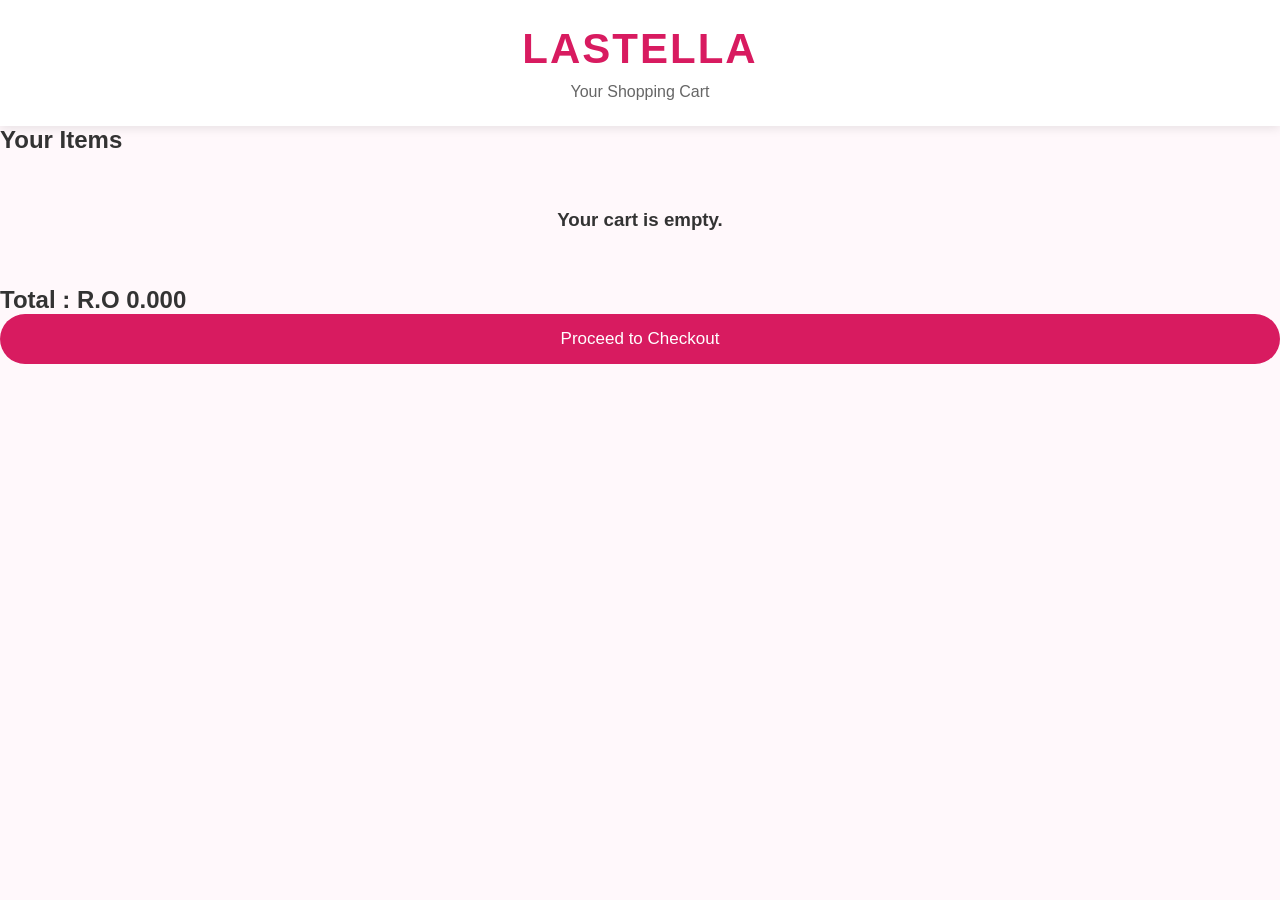
==== cart.html @ b8ebb499 "Added shopping cart and checkout pages" ====
<!DOCTYPE html>
<html lang="en">
<head>

<meta charset="UTF-8">
<meta name="viewport" content="width=device-width, initial-scale=1.0">

<title>Shopping Cart</title>

<link rel="stylesheet" href="style.css">

</head>

<body>

<header>

<h1>LASTELLA</h1>

<p>Your Shopping Cart</p>

</header>

<div class="cart-page">

<h2>Your Items</h2>

<div id="cart-items">

</div>

<h2>

Total :

<span id="cart-total">

R.O 0.000

</span>

</h2>

<a href="checkout.html">

<button class="checkout-btn">

Proceed to Checkout

</button>

</a>
</div>

<script src="script.js"></script>

</body>

</html>
---- style.css ----
/* ==========================================
   LASTELLA CSS
   PART 1
========================================== */

/* RESET */

*{
    margin:0;
    padding:0;
    box-sizing:border-box;
    font-family:Arial, Helvetica, sans-serif;
}

html{
    scroll-behavior:smooth;
}

body{
    background:#fff8fb;
    color:#333;
    overflow-x:hidden;
}

/* HEADER */

header{
    background:#fff;
    text-align:center;
    padding:25px;
    box-shadow:0 2px 10px rgba(0,0,0,.1);
}

header h1{
    color:#d81b60;
    font-size:42px;
    letter-spacing:2px;
}

header p{
    margin-top:10px;
    color:#666;
}

/* NAVIGATION */

nav{
    background:#d81b60;
    display:flex;
    justify-content:center;
    align-items:center;
    gap:25px;
    padding:15px;
    position:sticky;
    top:0;
    z-index:1000;
}

nav a{
    color:white;
    text-decoration:none;
    font-weight:bold;
    transition:.3s;
}

nav a:hover{
    color:#ffe6ef;
}

/* CART ICON */

.cart-icon{
    position:relative;
    cursor:pointer;
    color:white;
    font-size:26px;
}

#cart-count{
    position:absolute;
    top:-8px;
    right:-10px;
    width:20px;
    height:20px;
    border-radius:50%;
    background:red;
    color:white;
    display:flex;
    justify-content:center;
    align-items:center;
    font-size:11px;
    font-weight:bold;
}

/* PAGE TITLE */

.title{
    text-align:center;
    color:#d81b60;
    font-size:45px;
    margin:40px 0;
}

/* PRODUCTS */

.products{
    width:95%;
    margin:auto;
    display:grid;
    grid-template-columns:repeat(auto-fit,minmax(280px,1fr));
    gap:30px;
    padding-bottom:50px;
}

/* CARD */

.card{
    background:white;
    border-radius:15px;
    overflow:hidden;
    box-shadow:0 8px 18px rgba(0,0,0,.12);
    transition:.3s;
}

.card:hover{
    transform:translateY(-8px);
}

.card img{
    width:100%;
    height:320px;
    object-fit:cover;
}

.card h3{
    text-align:center;
    margin-top:18px;
    font-size:22px;
}

.card h4{
    text-align:center;
    color:#d81b60;
    font-size:28px;
    margin:10px 0 20px;
}

/* BUTTON */

.cart-btn{

    width:85%;

    margin:0 auto 20px;

    display:block;

    padding:14px;

    border:none;

    border-radius:35px;

    background:#d81b60;

    color:white;

    font-size:16px;

    font-weight:bold;

    cursor:pointer;

    transition:.3s;

}

.cart-btn:hover{

    background:#b21450;

}

/* CONTACT */

.contact{

    width:90%;

    max-width:700px;

    margin:60px auto;

    text-align:center;

}

.contact h2{

    color:#d81b60;

    margin-bottom:20px;

}

/* FOOTER */

footer{

    background:#d81b60;

    color:white;

    text-align:center;

    padding:20px;

    margin-top:50px;

}
/* ==========================================
   PART 2
   MOBILE RESPONSIVE
========================================== */

@media screen and (max-width:768px){

body{
    overflow-x:hidden;
}

/* Header */

header{
    padding:18px 10px;
}

header h1{
    font-size:30px;
}

header p{
    font-size:14px;
}

/* Navigation */

nav{
    display:flex;
    justify-content:space-between;
    align-items:center;
    padding:12px 15px;
    gap:10px;
    flex-wrap:wrap;
}

nav a{
    font-size:14px;
    padding:6px;
}

.cart-icon{
    font-size:24px;
}

#cart-count{
    width:18px;
    height:18px;
    font-size:10px;
}

/* Title */

.title{
    font-size:30px;
    margin:25px 0;
}

/* Products */

.products{

    width:100%;

    padding:12px;

    display:grid;

    grid-template-columns:repeat(2,1fr);

    gap:12px;

}

/* Card */

.card{

    border-radius:10px;

    box-shadow:0 4px 12px rgba(0,0,0,.08);

}

.card img{

    width:100%;

    aspect-ratio:1/1;

    height:auto;

    object-fit:cover;

}

.card h3{

    font-size:15px;

    margin:10px 6px 5px;

}

.card h4{

    font-size:18px;

    margin-bottom:10px;

}

/* Button */

.cart-btn{

    width:90%;

    padding:10px;

    font-size:14px;

    margin-bottom:15px;

}

/* Contact */

.contact{

    width:92%;

    padding:20px;

}

}

/* Small Phones */

@media screen and (max-width:480px){

.products{

    grid-template-columns:repeat(2,1fr);

    gap:10px;

}

.card h3{

    font-size:14px;

}

.card h4{

    font-size:16px;

}

.cart-btn{

    font-size:13px;

    padding:9px;

}

}

/* Tablets */

@media screen and (min-width:769px) and (max-width:1024px){

.products{

    grid-template-columns:repeat(3,1fr);

    gap:20px;

}

}
/* ===========================
   Checkout Products
=========================== */

.checkout-product{

display:flex;

align-items:center;

gap:15px;

margin-bottom:20px;

}

.checkout-image{

width:80px;

height:80px;

border-radius:10px;

object-fit:cover;

border:1px solid #ddd;

}

.summary-row{

display:flex;

justify-content:space-between;

margin:15px 0;

font-size:16px;

}

.total{

font-size:20px;

font-weight:bold;

color:#d4af37;

}

.bank-details{

background:#fff8e8;

padding:15px;

border-radius:10px;

margin:20px 0;

border:1px solid #f0d68a;

}
/* ======================================
   CHECKOUT PAGE
====================================== */

.checkout-page{
    max-width:1200px;
    margin:40px auto;
    display:grid;
    grid-template-columns:2fr 1fr;
    gap:30px;
    padding:20px;
}

.billing-box,
.summary-box{
    background:#fff;
    border-radius:15px;
    padding:30px;
    box-shadow:0 5px 20px rgba(0,0,0,.08);
}

.billing-box h2,
.summary-box h2{
    margin-bottom:25px;
}

.billing-box input,
.billing-box select,
.billing-box textarea{
    width:100%;
    padding:14px;
    margin-bottom:15px;
    border:1px solid #ddd;
    border-radius:10px;
    font-size:15px;
    outline:none;
    transition:.3s;
}

.billing-box input:focus,
.billing-box select:focus,
.billing-box textarea:focus{
    border-color:#d4af37;
    box-shadow:0 0 8px rgba(212,175,55,.3);
}

.billing-box textarea{
    height:100px;
    resize:none;
}

.checkout-btn{
    width:100%;
    background:#d4af37;
    color:#fff;
    border:none;
    padding:16px;
    border-radius:10px;
    font-size:18px;
    cursor:pointer;
    transition:.3s;
}

.checkout-btn:hover{
    background:#b99220;
}

.checkout-product{
    display:flex;
    gap:15px;
    align-items:center;
    margin-bottom:20px;
}

.checkout-image{
    width:80px;
    height:80px;
    object-fit:cover;
    border-radius:10px;
    border:1px solid #ddd;
}

.summary-row{
    display:flex;
    justify-content:space-between;
    margin:15px 0;
}

.total{
    font-size:20px;
    color:#d4af37;
    font-weight:bold;
}
@media(max-width:768px){

.checkout-page{

grid-template-columns:1fr;

}

.billing-box,
.summary-box{

padding:20px;

}

.checkout-product{

flex-direction:column;

text-align:center;

}

.checkout-image{

width:120px;
height:120px;

}

.checkout-btn{

position:fixed;
left:15px;
right:15px;
bottom:15px;
z-index:999;

}

body{

padding-bottom:90px;

}
.qty-box{

display:flex;

align-items:center;

gap:10px;

}

.qty-box button{

width:35px;

height:35px;

border:none;

background:#f8d7da;

border-radius:8px;

cursor:pointer;

font-size:20px;

font-weight:bold;

transition:.3s;

}

.qty-box button:hover{

background:#d4af37;

color:white;

}

.remove-btn{

margin-left:20px;

width:40px;

height:40px;

border:none;

background:#ff4d4d;

color:white;

border-radius:50%;

cursor:pointer;

font-size:18px;

transition:.3s;

}

.remove-btn:hover{

background:#d60000;

transform:scale(1.1);

}
}
.payment-option{

display:block;

margin:15px 0;

font-size:16px;

cursor:pointer;

}

.payment-option input{

margin-right:8px;

}

.bank-details{

background:#fff8e5;

padding:20px;

border-radius:10px;

margin-top:20px;

border:1px solid #d4af37;

}

.bank-details h4{

color:#d4af37;

margin-bottom:10px;

}

.bank-details p{

margin:8px 0;

}
/* ==========================================
   PART 3
   SHOPPING CART SIDEBAR
========================================== */

/* Cart Sidebar */

#cart-sidebar{
    position:fixed;
    top:0;
    right:-420px;
    width:400px;
    max-width:100%;
    height:100vh;
    background:#fff;
    box-shadow:-5px 0 25px rgba(0,0,0,.20);
    transition:0.35s ease;
    z-index:99999;
    display:flex;
    flex-direction:column;
}

#cart-sidebar.open{
    right:0;
}

/* Header */

.cart-header{
    display:flex;
    justify-content:space-between;
    align-items:center;
    padding:20px;
    border-bottom:1px solid #eee;
}

.cart-header h2{
    font-size:34px;
    color:#222;
}

.close-cart{
    font-size:32px;
    cursor:pointer;
    font-weight:bold;
}

/* Products */

#cart-items{
    flex:1;
    overflow-y:auto;
    padding:15px;
}

/* Single Product */

.cart-product{
    display:flex;
    align-items:center;
    gap:12px;
    padding:12px 0;
    border-bottom:1px solid #eee;
}

.cart-product img{
    width:80px;
    height:80px;
    object-fit:cover;
    border-radius:10px;
}

.cart-info{
    flex:1;
}

.cart-info h4{
    font-size:17px;
    margin-bottom:6px;
}

.cart-info p{
    color:#d81b60;
    font-weight:bold;
    margin-bottom:8px;
}

/* Quantity */

.qty{
    display:flex;
    align-items:center;
    gap:10px;
}

.qty button{
    width:32px;
    height:32px;
    border:none;
    background:#f3f3f3;
    cursor:pointer;
    border-radius:5px;
    font-size:18px;
}

.qty button:hover{
    background:#d81b60;
    color:#fff;
}

.qty span{
    font-weight:bold;
    min-width:20px;
    text-align:center;
}

/* Remove */

.remove{
    color:red;
    font-size:22px;
    cursor:pointer;
}

/* Footer */

.cart-footer{
    padding:20px;
    border-top:1px solid #eee;
    background:#fff;
}

.cart-footer h3{
    display:flex;
    justify-content:space-between;
    margin-bottom:20px;
    font-size:26px;
}

/* Buttons */

.checkout-btn,
.whatsapp-cart{

    width:100%;
    padding:15px;
    border:none;
    border-radius:35px;
    font-size:17px;
    cursor:pointer;
    transition:.3s;
}

.checkout-btn{
    background:#d81b60;
    color:#fff;
    margin-bottom:12px;
}

.checkout-btn:hover{
    background:#b3134d;
}

.whatsapp-cart{
    background:#25D366;
    color:#fff;
}

.whatsapp-cart:hover{
    background:#1ea952;
}

/* Scrollbar */

#cart-items::-webkit-scrollbar{
    width:6px;
}

#cart-items::-webkit-scrollbar-thumb{
    background:#d81b60;
    border-radius:10px;
}

/* Mobile */

@media screen and (max-width:768px){

#cart-sidebar{
    width:100%;
}

.cart-header h2{
    font-size:26px;
}

.cart-product img{
    width:70px;
    height:70px;
}

.cart-footer h3{
    font-size:22px;
}

.checkout-btn,
.whatsapp-cart{
    font-size:15px;
    padding:13px;
}

}
/* Popup */

.popup{

display:none;

position:fixed;

top:0;

left:0;

width:100%;

height:100%;

background:rgba(0,0,0,.5);

justify-content:center;

align-items:center;

z-index:9999;

}

.popup-box{

background:white;

padding:30px;

border-radius:15px;

width:400px;

max-width:90%;

text-align:center;

}

.popup-buttons{

display:flex;

justify-content:space-between;

margin-top:20px;

}

.cancel-btn{

background:#ccc;

border:none;

padding:12px 25px;

border-radius:8px;

cursor:pointer;

}

.confirm-btn{

background:#d4af37;

color:white;

border:none;

padding:12px 25px;

border-radius:8px;

cursor:pointer;

}
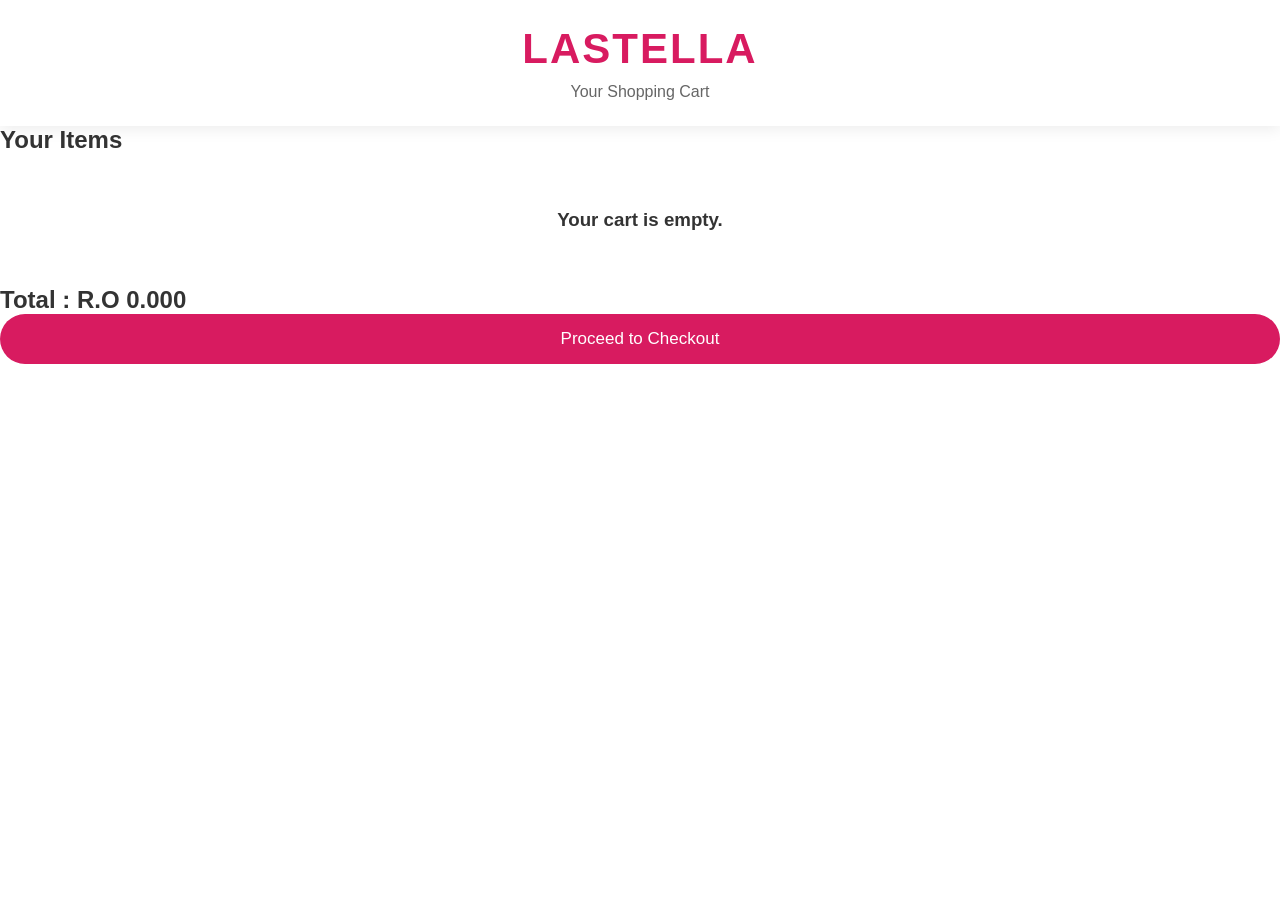
==== commit 9e228b80: "Add files via upload" ====
--- a/cart.html
+++ b/cart.html
@@ -1,59 +1,59 @@
-<!DOCTYPE html>
-<html lang="en">
-<head>
-
-<meta charset="UTF-8">
-<meta name="viewport" content="width=device-width, initial-scale=1.0">
-
-<title>Shopping Cart</title>
-
-<link rel="stylesheet" href="style.css">
-
-</head>
-
-<body>
-
-<header>
-
-<h1>LASTELLA</h1>
-
-<p>Your Shopping Cart</p>
-
-</header>
-
-<div class="cart-page">
-
-<h2>Your Items</h2>
-
-<div id="cart-items">
-
-</div>
-
-<h2>
-
-Total :
-
-<span id="cart-total">
-
-R.O 0.000
-
-</span>
-
-</h2>
-
-<a href="checkout.html">
-
-<button class="checkout-btn">
-
-Proceed to Checkout
-
-</button>
-
-</a>
-</div>
-
-<script src="script.js"></script>
-
-</body>
-
+<!DOCTYPE html>
+<html lang="en">
+<head>
+
+<meta charset="UTF-8">
+<meta name="viewport" content="width=device-width, initial-scale=1.0">
+
+<title>Shopping Cart</title>
+
+<link rel="stylesheet" href="style.css">
+
+</head>
+
+<body>
+
+<header>
+
+<h1>LASTELLA</h1>
+
+<p>Your Shopping Cart</p>
+
+</header>
+
+<div class="cart-page">
+
+<h2>Your Items</h2>
+
+<div id="cart-items">
+
+</div>
+
+<h2>
+
+Total :
+
+<span id="cart-total">
+
+R.O 0.000
+
+</span>
+
+</h2>
+
+<a href="checkout.html">
+
+<button class="checkout-btn">
+
+Proceed to Checkout
+
+</button>
+
+</a>
+</div>
+
+<script src="script.js"></script>
+
+</body>
+
 </html>
--- a/style.css
+++ b/style.css
@@ -1,1017 +1,1911 @@
-/* ==========================================
-   LASTELLA CSS
-   PART 1
-========================================== */
-
-/* RESET */
-
-*{
-    margin:0;
-    padding:0;
-    box-sizing:border-box;
-    font-family:Arial, Helvetica, sans-serif;
-}
-
-html{
-    scroll-behavior:smooth;
-}
-
-body{
-    background:#fff8fb;
-    color:#333;
-    overflow-x:hidden;
-}
-
-/* HEADER */
-
-header{
-    background:#fff;
-    text-align:center;
-    padding:25px;
-    box-shadow:0 2px 10px rgba(0,0,0,.1);
-}
-
-header h1{
-    color:#d81b60;
-    font-size:42px;
-    letter-spacing:2px;
-}
-
-header p{
-    margin-top:10px;
-    color:#666;
-}
-
-/* NAVIGATION */
-
-nav{
-    background:#d81b60;
-    display:flex;
-    justify-content:center;
-    align-items:center;
-    gap:25px;
-    padding:15px;
-    position:sticky;
-    top:0;
-    z-index:1000;
-}
-
-nav a{
-    color:white;
-    text-decoration:none;
-    font-weight:bold;
-    transition:.3s;
-}
-
-nav a:hover{
-    color:#ffe6ef;
-}
-
-/* CART ICON */
-
-.cart-icon{
-    position:relative;
-    cursor:pointer;
-    color:white;
-    font-size:26px;
-}
-
-#cart-count{
-    position:absolute;
-    top:-8px;
-    right:-10px;
-    width:20px;
-    height:20px;
-    border-radius:50%;
-    background:red;
-    color:white;
-    display:flex;
-    justify-content:center;
-    align-items:center;
-    font-size:11px;
-    font-weight:bold;
-}
-
-/* PAGE TITLE */
-
-.title{
-    text-align:center;
-    color:#d81b60;
-    font-size:45px;
-    margin:40px 0;
-}
-
-/* PRODUCTS */
-
-.products{
-    width:95%;
-    margin:auto;
-    display:grid;
-    grid-template-columns:repeat(auto-fit,minmax(280px,1fr));
-    gap:30px;
-    padding-bottom:50px;
-}
-
-/* CARD */
-
-.card{
-    background:white;
-    border-radius:15px;
-    overflow:hidden;
-    box-shadow:0 8px 18px rgba(0,0,0,.12);
-    transition:.3s;
-}
-
-.card:hover{
-    transform:translateY(-8px);
-}
-
-.card img{
-    width:100%;
-    height:320px;
-    object-fit:cover;
-}
-
-.card h3{
-    text-align:center;
-    margin-top:18px;
-    font-size:22px;
-}
-
-.card h4{
-    text-align:center;
-    color:#d81b60;
-    font-size:28px;
-    margin:10px 0 20px;
-}
-
-/* BUTTON */
-
-.cart-btn{
-
-    width:85%;
-
-    margin:0 auto 20px;
-
-    display:block;
-
-    padding:14px;
-
-    border:none;
-
-    border-radius:35px;
-
-    background:#d81b60;
-
-    color:white;
-
-    font-size:16px;
-
-    font-weight:bold;
-
-    cursor:pointer;
-
-    transition:.3s;
-
-}
-
-.cart-btn:hover{
-
-    background:#b21450;
-
-}
-
-/* CONTACT */
-
-.contact{
-
-    width:90%;
-
-    max-width:700px;
-
-    margin:60px auto;
-
-    text-align:center;
-
-}
-
-.contact h2{
-
-    color:#d81b60;
-
-    margin-bottom:20px;
-
-}
-
-/* FOOTER */
-
-footer{
-
-    background:#d81b60;
-
-    color:white;
-
-    text-align:center;
-
-    padding:20px;
-
-    margin-top:50px;
-
-}
-/* ==========================================
-   PART 2
-   MOBILE RESPONSIVE
-========================================== */
-
-@media screen and (max-width:768px){
-
-body{
-    overflow-x:hidden;
-}
-
-/* Header */
-
-header{
-    padding:18px 10px;
-}
-
-header h1{
-    font-size:30px;
-}
-
-header p{
-    font-size:14px;
-}
-
-/* Navigation */
-
-nav{
-    display:flex;
-    justify-content:space-between;
-    align-items:center;
-    padding:12px 15px;
-    gap:10px;
-    flex-wrap:wrap;
-}
-
-nav a{
-    font-size:14px;
-    padding:6px;
-}
-
-.cart-icon{
-    font-size:24px;
-}
-
-#cart-count{
-    width:18px;
-    height:18px;
-    font-size:10px;
-}
-
-/* Title */
-
-.title{
-    font-size:30px;
-    margin:25px 0;
-}
-
-/* Products */
-
-.products{
-
-    width:100%;
-
-    padding:12px;
-
-    display:grid;
-
-    grid-template-columns:repeat(2,1fr);
-
-    gap:12px;
-
-}
-
-/* Card */
-
-.card{
-
-    border-radius:10px;
-
-    box-shadow:0 4px 12px rgba(0,0,0,.08);
-
-}
-
-.card img{
-
-    width:100%;
-
-    aspect-ratio:1/1;
-
-    height:auto;
-
-    object-fit:cover;
-
-}
-
-.card h3{
-
-    font-size:15px;
-
-    margin:10px 6px 5px;
-
-}
-
-.card h4{
-
-    font-size:18px;
-
-    margin-bottom:10px;
-
-}
-
-/* Button */
-
-.cart-btn{
-
-    width:90%;
-
-    padding:10px;
-
-    font-size:14px;
-
-    margin-bottom:15px;
-
-}
-
-/* Contact */
-
-.contact{
-
-    width:92%;
-
-    padding:20px;
-
-}
-
-}
-
-/* Small Phones */
-
-@media screen and (max-width:480px){
-
-.products{
-
-    grid-template-columns:repeat(2,1fr);
-
-    gap:10px;
-
-}
-
-.card h3{
-
-    font-size:14px;
-
-}
-
-.card h4{
-
-    font-size:16px;
-
-}
-
-.cart-btn{
-
-    font-size:13px;
-
-    padding:9px;
-
-}
-
-}
-
-/* Tablets */
-
-@media screen and (min-width:769px) and (max-width:1024px){
-
-.products{
-
-    grid-template-columns:repeat(3,1fr);
-
-    gap:20px;
-
-}
-
-}
-/* ===========================
-   Checkout Products
-=========================== */
-
-.checkout-product{
-
-display:flex;
-
-align-items:center;
-
-gap:15px;
-
-margin-bottom:20px;
-
-}
-
-.checkout-image{
-
-width:80px;
-
-height:80px;
-
-border-radius:10px;
-
-object-fit:cover;
-
-border:1px solid #ddd;
-
-}
-
-.summary-row{
-
-display:flex;
-
-justify-content:space-between;
-
-margin:15px 0;
-
-font-size:16px;
-
-}
-
-.total{
-
-font-size:20px;
-
-font-weight:bold;
-
-color:#d4af37;
-
-}
-
-.bank-details{
-
-background:#fff8e8;
-
-padding:15px;
-
-border-radius:10px;
-
-margin:20px 0;
-
-border:1px solid #f0d68a;
-
-}
-/* ======================================
-   CHECKOUT PAGE
-====================================== */
-
-.checkout-page{
-    max-width:1200px;
-    margin:40px auto;
-    display:grid;
-    grid-template-columns:2fr 1fr;
-    gap:30px;
-    padding:20px;
-}
-
-.billing-box,
-.summary-box{
-    background:#fff;
-    border-radius:15px;
-    padding:30px;
-    box-shadow:0 5px 20px rgba(0,0,0,.08);
-}
-
-.billing-box h2,
-.summary-box h2{
-    margin-bottom:25px;
-}
-
-.billing-box input,
-.billing-box select,
-.billing-box textarea{
-    width:100%;
-    padding:14px;
-    margin-bottom:15px;
-    border:1px solid #ddd;
-    border-radius:10px;
-    font-size:15px;
-    outline:none;
-    transition:.3s;
-}
-
-.billing-box input:focus,
-.billing-box select:focus,
-.billing-box textarea:focus{
-    border-color:#d4af37;
-    box-shadow:0 0 8px rgba(212,175,55,.3);
-}
-
-.billing-box textarea{
-    height:100px;
-    resize:none;
-}
-
-.checkout-btn{
-    width:100%;
-    background:#d4af37;
-    color:#fff;
-    border:none;
-    padding:16px;
-    border-radius:10px;
-    font-size:18px;
-    cursor:pointer;
-    transition:.3s;
-}
-
-.checkout-btn:hover{
-    background:#b99220;
-}
-
-.checkout-product{
-    display:flex;
-    gap:15px;
-    align-items:center;
-    margin-bottom:20px;
-}
-
-.checkout-image{
-    width:80px;
-    height:80px;
-    object-fit:cover;
-    border-radius:10px;
-    border:1px solid #ddd;
-}
-
-.summary-row{
-    display:flex;
-    justify-content:space-between;
-    margin:15px 0;
-}
-
-.total{
-    font-size:20px;
-    color:#d4af37;
-    font-weight:bold;
-}
-@media(max-width:768px){
-
-.checkout-page{
-
-grid-template-columns:1fr;
-
-}
-
-.billing-box,
-.summary-box{
-
-padding:20px;
-
-}
-
-.checkout-product{
-
-flex-direction:column;
-
-text-align:center;
-
-}
-
-.checkout-image{
-
-width:120px;
-height:120px;
-
-}
-
-.checkout-btn{
-
-position:fixed;
-left:15px;
-right:15px;
-bottom:15px;
-z-index:999;
-
-}
-
-body{
-
-padding-bottom:90px;
-
-}
-.qty-box{
-
-display:flex;
-
-align-items:center;
-
-gap:10px;
-
-}
-
-.qty-box button{
-
-width:35px;
-
-height:35px;
-
-border:none;
-
-background:#f8d7da;
-
-border-radius:8px;
-
-cursor:pointer;
-
-font-size:20px;
-
-font-weight:bold;
-
-transition:.3s;
-
-}
-
-.qty-box button:hover{
-
-background:#d4af37;
-
-color:white;
-
-}
-
-.remove-btn{
-
-margin-left:20px;
-
-width:40px;
-
-height:40px;
-
-border:none;
-
-background:#ff4d4d;
-
-color:white;
-
-border-radius:50%;
-
-cursor:pointer;
-
-font-size:18px;
-
-transition:.3s;
-
-}
-
-.remove-btn:hover{
-
-background:#d60000;
-
-transform:scale(1.1);
-
-}
-}
-.payment-option{
-
-display:block;
-
-margin:15px 0;
-
-font-size:16px;
-
-cursor:pointer;
-
-}
-
-.payment-option input{
-
-margin-right:8px;
-
-}
-
-.bank-details{
-
-background:#fff8e5;
-
-padding:20px;
-
-border-radius:10px;
-
-margin-top:20px;
-
-border:1px solid #d4af37;
-
-}
-
-.bank-details h4{
-
-color:#d4af37;
-
-margin-bottom:10px;
-
-}
-
-.bank-details p{
-
-margin:8px 0;
-
-}
-/* ==========================================
-   PART 3
-   SHOPPING CART SIDEBAR
-========================================== */
-
-/* Cart Sidebar */
-
-#cart-sidebar{
-    position:fixed;
-    top:0;
-    right:-420px;
-    width:400px;
-    max-width:100%;
-    height:100vh;
-    background:#fff;
-    box-shadow:-5px 0 25px rgba(0,0,0,.20);
-    transition:0.35s ease;
-    z-index:99999;
-    display:flex;
-    flex-direction:column;
-}
-
-#cart-sidebar.open{
-    right:0;
-}
-
-/* Header */
-
-.cart-header{
-    display:flex;
-    justify-content:space-between;
-    align-items:center;
-    padding:20px;
-    border-bottom:1px solid #eee;
-}
-
-.cart-header h2{
-    font-size:34px;
-    color:#222;
-}
-
-.close-cart{
-    font-size:32px;
-    cursor:pointer;
-    font-weight:bold;
-}
-
-/* Products */
-
-#cart-items{
-    flex:1;
-    overflow-y:auto;
-    padding:15px;
-}
-
-/* Single Product */
-
-.cart-product{
-    display:flex;
-    align-items:center;
-    gap:12px;
-    padding:12px 0;
-    border-bottom:1px solid #eee;
-}
-
-.cart-product img{
-    width:80px;
-    height:80px;
-    object-fit:cover;
-    border-radius:10px;
-}
-
-.cart-info{
-    flex:1;
-}
-
-.cart-info h4{
-    font-size:17px;
-    margin-bottom:6px;
-}
-
-.cart-info p{
-    color:#d81b60;
-    font-weight:bold;
-    margin-bottom:8px;
-}
-
-/* Quantity */
-
-.qty{
-    display:flex;
-    align-items:center;
-    gap:10px;
-}
-
-.qty button{
-    width:32px;
-    height:32px;
-    border:none;
-    background:#f3f3f3;
-    cursor:pointer;
-    border-radius:5px;
-    font-size:18px;
-}
-
-.qty button:hover{
-    background:#d81b60;
-    color:#fff;
-}
-
-.qty span{
-    font-weight:bold;
-    min-width:20px;
-    text-align:center;
-}
-
-/* Remove */
-
-.remove{
-    color:red;
-    font-size:22px;
-    cursor:pointer;
-}
-
-/* Footer */
-
-.cart-footer{
-    padding:20px;
-    border-top:1px solid #eee;
-    background:#fff;
-}
-
-.cart-footer h3{
-    display:flex;
-    justify-content:space-between;
-    margin-bottom:20px;
-    font-size:26px;
-}
-
-/* Buttons */
-
-.checkout-btn,
-.whatsapp-cart{
-
-    width:100%;
-    padding:15px;
-    border:none;
-    border-radius:35px;
-    font-size:17px;
-    cursor:pointer;
-    transition:.3s;
-}
-
-.checkout-btn{
-    background:#d81b60;
-    color:#fff;
-    margin-bottom:12px;
-}
-
-.checkout-btn:hover{
-    background:#b3134d;
-}
-
-.whatsapp-cart{
-    background:#25D366;
-    color:#fff;
-}
-
-.whatsapp-cart:hover{
-    background:#1ea952;
-}
-
-/* Scrollbar */
-
-#cart-items::-webkit-scrollbar{
-    width:6px;
-}
-
-#cart-items::-webkit-scrollbar-thumb{
-    background:#d81b60;
-    border-radius:10px;
-}
-
-/* Mobile */
-
-@media screen and (max-width:768px){
-
-#cart-sidebar{
-    width:100%;
-}
-
-.cart-header h2{
-    font-size:26px;
-}
-
-.cart-product img{
-    width:70px;
-    height:70px;
-}
-
-.cart-footer h3{
-    font-size:22px;
-}
-
-.checkout-btn,
-.whatsapp-cart{
-    font-size:15px;
-    padding:13px;
-}
-
-}
-/* Popup */
-
-.popup{
-
-display:none;
-
-position:fixed;
-
-top:0;
-
-left:0;
-
-width:100%;
-
-height:100%;
-
-background:rgba(0,0,0,.5);
-
-justify-content:center;
-
-align-items:center;
-
-z-index:9999;
-
-}
-
-.popup-box{
-
-background:white;
-
-padding:30px;
-
-border-radius:15px;
-
-width:400px;
-
-max-width:90%;
-
-text-align:center;
-
-}
-
-.popup-buttons{
-
-display:flex;
-
-justify-content:space-between;
-
-margin-top:20px;
-
-}
-
-.cancel-btn{
-
-background:#ccc;
-
-border:none;
-
-padding:12px 25px;
-
-border-radius:8px;
-
-cursor:pointer;
-
-}
-
-.confirm-btn{
-
-background:#d4af37;
-
-color:white;
-
-border:none;
-
-padding:12px 25px;
-
-border-radius:8px;
-
-cursor:pointer;
-
+/* ==========================================
+   LASTELLA CSS
+   PART 1
+========================================== */
+
+/* RESET */
+
+*{
+    margin:0;
+    padding:0;
+    box-sizing:border-box;
+    font-family:Arial, Helvetica, sans-serif;
+}
+
+html{
+    scroll-behavior:smooth;
+}
+
+body{
+    background:#fff8fb;
+    color:#333;
+    overflow-x:hidden;
+}
+
+/* HEADER */
+
+header{
+    background:#fff;
+    text-align:center;
+    padding:25px;
+    box-shadow:0 2px 10px rgba(0,0,0,.1);
+}
+
+header h1{
+    color:#d81b60;
+    font-size:42px;
+    letter-spacing:2px;
+}
+
+header p{
+    margin-top:10px;
+    color:#666;
+}
+
+/* NAVIGATION */
+
+nav{
+    background:#d81b60;
+    display:flex;
+    justify-content:center;
+    align-items:center;
+    gap:25px;
+    padding:15px;
+    position:sticky;
+    top:0;
+    z-index:1000;
+}
+
+nav a{
+    color:white;
+    text-decoration:none;
+    font-weight:bold;
+    transition:.3s;
+}
+
+nav a:hover{
+    color:#ffe6ef;
+}
+
+/* CART ICON */
+
+.cart-icon{
+    position:relative;
+    cursor:pointer;
+    color:white;
+    font-size:26px;
+}
+
+#cart-count{
+    position:absolute;
+    top:-8px;
+    right:-10px;
+    width:20px;
+    height:20px;
+    border-radius:50%;
+    background:red;
+    color:white;
+    display:flex;
+    justify-content:center;
+    align-items:center;
+    font-size:11px;
+    font-weight:bold;
+}
+
+/* PAGE TITLE */
+
+.title{
+    text-align:center;
+    color:#d81b60;
+    font-size:45px;
+    margin:40px 0;
+}
+
+/* PRODUCTS */
+
+.products{
+    width:95%;
+    margin:auto;
+    display:grid;
+    grid-template-columns:repeat(auto-fit,minmax(280px,1fr));
+    gap:30px;
+    padding-bottom:50px;
+}
+
+/* CARD */
+
+.card{
+    background:white;
+    border-radius:15px;
+    overflow:hidden;
+    box-shadow:0 8px 18px rgba(0,0,0,.12);
+    transition:.3s;
+}
+
+.card:hover{
+    transform:translateY(-8px);
+}
+
+.card img{
+    width:100%;
+    height:320px;
+    object-fit:cover;
+}
+
+.card h3{
+    text-align:center;
+    margin-top:18px;
+    font-size:22px;
+}
+
+.card h4{
+    text-align:center;
+    color:#d81b60;
+    font-size:28px;
+    margin:10px 0 20px;
+}
+
+/* BUTTON */
+
+.cart-btn{
+
+    width:85%;
+
+    margin:0 auto 20px;
+
+    display:block;
+
+    padding:14px;
+
+    border:none;
+
+    border-radius:35px;
+
+    background:#d81b60;
+
+    color:white;
+
+    font-size:16px;
+
+    font-weight:bold;
+
+    cursor:pointer;
+
+    transition:.3s;
+
+}
+
+.cart-btn:hover{
+
+    background:#b21450;
+
+}
+
+/* CONTACT */
+
+.contact{
+
+    width:90%;
+
+    max-width:700px;
+
+    margin:60px auto;
+
+    text-align:center;
+
+}
+
+.contact h2{
+
+    color:#d81b60;
+
+    margin-bottom:20px;
+
+}
+
+/* FOOTER */
+
+footer{
+
+    background:#d81b60;
+
+    color:white;
+
+    text-align:center;
+
+    padding:20px;
+
+    margin-top:50px;
+
+}
+/* ==========================================
+   PART 2
+   MOBILE RESPONSIVE
+========================================== */
+
+@media screen and (max-width:768px){
+
+body{
+    overflow-x:hidden;
+}
+
+/* Header */
+
+header{
+    padding:18px 10px;
+}
+
+header h1{
+    font-size:30px;
+}
+
+header p{
+    font-size:14px;
+}
+
+/* Navigation */
+
+nav{
+    display:flex;
+    justify-content:space-between;
+    align-items:center;
+    padding:12px 15px;
+    gap:10px;
+    flex-wrap:wrap;
+}
+
+nav a{
+    font-size:14px;
+    padding:6px;
+}
+
+.cart-icon{
+    font-size:24px;
+}
+
+#cart-count{
+    width:18px;
+    height:18px;
+    font-size:10px;
+}
+
+/* Title */
+
+.title{
+    font-size:30px;
+    margin:25px 0;
+}
+
+/* Products */
+
+.products{
+
+    width:100%;
+
+    padding:12px;
+
+    display:grid;
+
+    grid-template-columns:repeat(2,1fr);
+
+    gap:12px;
+
+}
+
+/* Card */
+
+.card{
+
+    border-radius:10px;
+
+    box-shadow:0 4px 12px rgba(0,0,0,.08);
+
+}
+
+.card img{
+
+    width:100%;
+
+    aspect-ratio:1/1;
+
+    height:auto;
+
+    object-fit:cover;
+
+}
+
+.card h3{
+
+    font-size:15px;
+
+    margin:10px 6px 5px;
+
+}
+
+.card h4{
+
+    font-size:18px;
+
+    margin-bottom:10px;
+
+}
+
+/* Button */
+
+.cart-btn{
+
+    width:90%;
+
+    padding:10px;
+
+    font-size:14px;
+
+    margin-bottom:15px;
+
+}
+
+/* Contact */
+
+.contact{
+
+    width:92%;
+
+    padding:20px;
+
+}
+
+}
+
+/* Small Phones */
+
+@media screen and (max-width:480px){
+
+.products{
+
+    grid-template-columns:repeat(2,1fr);
+
+    gap:10px;
+
+}
+
+.card h3{
+
+    font-size:14px;
+
+}
+
+.card h4{
+
+    font-size:16px;
+
+}
+
+.cart-btn{
+
+    font-size:13px;
+
+    padding:9px;
+
+}
+
+}
+
+/* Tablets */
+
+@media screen and (min-width:769px) and (max-width:1024px){
+
+.products{
+
+    grid-template-columns:repeat(3,1fr);
+
+    gap:20px;
+
+}
+
+}
+/* =========================
+   LASTELLA SEARCH BAR
+========================= */
+
+.search-box{
+
+    width:100%;
+
+    display:flex;
+
+    justify-content:center;
+
+    margin:35px auto;
+
+}
+
+.search-box input{
+
+    width:420px;
+
+    max-width:90%;
+
+    padding:16px 25px;
+
+    border:none;
+
+    border-radius:50px;
+
+    font-size:17px;
+
+    font-family:'Poppins',sans-serif;
+
+    background:#ffffff;
+
+    color:#444;
+
+    box-shadow:0 8px 25px rgba(214,31,107,.15);
+
+    transition:.35s;
+
+    outline:none;
+
+}
+
+.search-box input::placeholder{
+
+    color:#999;
+
+}
+
+.search-box input:focus{
+
+    transform:scale(1.03);
+
+    box-shadow:0 10px 30px rgba(214,31,107,.35);
+
+    border:2px solid #d61f6b;
+
+}
+@media(max-width:768px){
+
+.search-box{
+
+    padding:0 15px;
+
+}
+
+.search-box input{
+
+    width:100%;
+
+    font-size:16px;
+
+    padding:15px 20px;
+
+}
+
+}
+/* IMAGE ZOOM */
+
+.image-modal{
+
+    display:none;
+
+    position:fixed;
+
+    z-index:9999;
+
+    left:0;
+
+    top:0;
+
+    width:100%;
+
+    height:100%;
+
+    background:rgba(0,0,0,.92);
+
+    justify-content:center;
+
+    align-items:center;
+
+}
+
+.image-modal img{
+
+    max-width:90%;
+
+    max-height:90%;
+
+    border-radius:15px;
+
+    animation:zoom .3s;
+
+}
+
+@keyframes zoom{
+
+    from{
+
+        transform:scale(.8);
+
+    }
+
+    to{
+
+        transform:scale(1);
+
+    }
+
+}
+
+.close-image{
+
+    position:absolute;
+
+    top:25px;
+
+    right:35px;
+
+    color:white;
+
+    font-size:45px;
+
+    cursor:pointer;
+
+}
+.out-stock{
+
+    background:#999 !important;
+
+    cursor:not-allowed;
+
+    opacity:.8;
+
+}
+
+/* ===========================
+   Ring Size Selector
+=========================== */
+
+.size-title{
+    text-align:center;
+    margin:15px 0 10px;
+    font-size:15px;
+    font-weight:600;
+    color:#555;
+}
+
+.card .size-selector{
+    display:flex !important;
+    justify-content:center;
+    align-items:center;
+    gap:12px;
+    margin-bottom:20px;
+}
+
+.card .size-selector button{
+
+    width:42px;
+
+    height:42px;
+
+    border-radius:50%;
+
+    border:none;
+
+    background:#f3f3f3;
+
+    color:#333;
+
+    font-size:15px;
+
+    font-weight:bold;
+
+    cursor:pointer;
+
+    transition:.3s;
+}
+
+.card .size-selector button:hover{
+
+    background:#d61f6b;
+
+    color:white;
+
+}
+
+.card .size-selector button.active{
+
+    background:#d61f6b;
+
+    color:white;
+
+}
+/* ==========================================
+        LASTELLA LUXURY HOMEPAGE
+========================================== */
+
+*{
+    margin:0;
+    padding:0;
+    box-sizing:border-box;
+    font-family:'Poppins',sans-serif;
+}
+
+body{
+    background:#fff;
+    color:#333;
+}
+
+/* HEADER */
+
+header{
+
+    width:100%;
+
+    background:white;
+
+    box-shadow:0 3px 15px rgba(0,0,0,.08);
+
+    position:sticky;
+
+    top:0;
+
+    z-index:999;
+
+}
+
+.logo{
+
+    text-align:center;
+
+    padding:20px;
+
+}
+
+.logo h1{
+
+    color:#d61f6b;
+
+    font-size:38px;
+
+    letter-spacing:3px;
+
+}
+
+.logo p{
+
+    color:#777;
+
+    font-size:15px;
+
+}
+
+nav{
+
+    display:flex;
+
+    justify-content:center;
+
+    flex-wrap:wrap;
+
+    gap:15px;
+
+    padding:15px;
+
+    border-top:1px solid #eee;
+
+}
+
+nav a{
+
+    text-decoration:none;
+
+    color:#444;
+
+    font-weight:600;
+
+    transition:.3s;
+
+}
+
+nav a:hover{
+
+    color:#d61f6b;
+
+}
+
+/* HERO */
+
+.hero{
+
+    height:80vh;
+
+    background:url("images/banner.jpg") center/cover;
+
+    display:flex;
+
+    align-items:center;
+
+    justify-content:center;
+
+    text-align:center;
+
+    position:relative;
+
+}
+
+.hero::before{
+
+    content:"";
+
+    position:absolute;
+
+    inset:0;
+
+    background:rgba(255,255,255,.45);
+
+}
+
+.hero-content{
+
+    position:relative;
+
+    z-index:2;
+
+}
+
+.hero h1{
+
+    font-size:55px;
+
+    color:#b76e79;
+
+}
+
+.hero h2{
+
+    margin:20px 0;
+
+    font-size:28px;
+
+    color:#444;
+
+}
+
+.hero p{
+
+    color:#666;
+
+    font-size:18px;
+
+    margin-bottom:35px;
+
+}
+
+.shop-btn{
+
+    display:inline-block;
+
+    padding:16px 40px;
+
+    background:#d61f6b;
+
+    color:white;
+
+    text-decoration:none;
+
+    border-radius:40px;
+
+    font-weight:bold;
+
+    transition:.3s;
+
+}
+
+.shop-btn:hover{
+
+    transform:translateY(-5px);
+
+    box-shadow:0 10px 20px rgba(214,31,107,.3);
+
+}
+
+/* SECTION TITLE */
+
+section h2{
+
+    text-align:center;
+
+    margin-bottom:40px;
+
+    color:#b76e79;
+
+    font-size:35px;
+
+}
+
+/* CATEGORY */
+
+.category-section{
+
+    padding:80px 8%;
+
+}
+
+.category-grid{
+
+    display:grid;
+
+    grid-template-columns:repeat(auto-fit,minmax(180px,1fr));
+
+    gap:25px;
+
+}
+
+.category-card{
+
+    background:white;
+
+    text-align:center;
+
+    padding:40px;
+
+    border-radius:18px;
+
+    text-decoration:none;
+
+    color:#444;
+
+    box-shadow:0 8px 20px rgba(0,0,0,.08);
+
+    transition:.3s;
+
+}
+
+.category-card:hover{
+
+    transform:translateY(-8px);
+
+    background:#fff0f5;
+
+}
+
+.category-card{
+
+    font-size:40px;
+
+}
+
+.category-card h3{
+
+    margin-top:15px;
+
+}
+
+/* FEATURED */
+
+.featured{
+
+    padding:80px 8%;
+
+    background:#fff8fb;
+
+}
+
+.featured-grid{
+
+    display:grid;
+
+    grid-template-columns:repeat(auto-fit,minmax(230px,1fr));
+
+    gap:30px;
+
+}
+
+.feature-card{
+
+    background:white;
+
+    border-radius:18px;
+
+    overflow:hidden;
+
+    text-align:center;
+
+    box-shadow:0 10px 20px rgba(0,0,0,.08);
+
+    transition:.3s;
+
+}
+
+.feature-card:hover{
+
+    transform:translateY(-10px);
+
+}
+
+.feature-card img{
+
+    width:100%;
+
+    height:260px;
+
+    object-fit:cover;
+
+}
+
+.feature-card h3{
+
+    margin:18px 0 10px;
+
+}
+
+.feature-card p{
+
+    color:#d61f6b;
+
+    font-weight:bold;
+
+}
+
+.feature-card a{
+
+    display:inline-block;
+
+    margin:20px;
+
+    padding:12px 28px;
+
+    background:#d61f6b;
+
+    color:white;
+
+    border-radius:30px;
+
+    text-decoration:none;
+
+}
+
+/* WHY */
+
+.why{
+
+    padding:80px 8%;
+
+}
+
+.why-grid{
+
+    display:grid;
+
+    grid-template-columns:repeat(auto-fit,minmax(220px,1fr));
+
+    gap:30px;
+
+    text-align:center;
+
+}
+
+.why-grid div{
+
+    background:white;
+
+    padding:35px;
+
+    border-radius:20px;
+
+    box-shadow:0 8px 20px rgba(0,0,0,.08);
+
+}
+
+.why-grid i{
+
+    font-size:45px;
+
+    color:#d61f6b;
+
+    margin-bottom:20px;
+
+}
+
+/* INSTAGRAM */
+
+.instagram{
+
+    padding:80px 8%;
+
+    background:#fff8fb;
+
+    text-align:center;
+
+}
+
+.instagram p{
+
+    margin:20px 0;
+
+}
+
+.instagram a{
+
+    display:inline-block;
+
+    background:#d61f6b;
+
+    color:white;
+
+    padding:15px 35px;
+
+    border-radius:40px;
+
+    text-decoration:none;
+
+}
+
+/* WHATSAPP */
+
+.whatsapp-section{
+
+    padding:80px 8%;
+
+    text-align:center;
+
+}
+
+.whatsapp-section a{
+
+    display:inline-block;
+
+    margin-top:25px;
+
+    background:#25D366;
+
+    color:white;
+
+    padding:16px 35px;
+
+    border-radius:40px;
+
+    text-decoration:none;
+
+}
+
+/* FOOTER */
+
+footer{
+
+    background:#222;
+
+    color:white;
+
+    text-align:center;
+
+    padding:50px 20px;
+
+}
+
+footer p{
+
+    margin:10px 0;
+
+}
+
+/* MOBILE */
+
+@media(max-width:768px){
+
+.hero{
+
+    height:70vh;
+
+}
+
+.hero h1{
+
+    font-size:34px;
+
+}
+
+.hero h2{
+
+    font-size:22px;
+
+}
+
+.hero p{
+
+    font-size:16px;
+
+}
+
+.logo h1{
+
+    font-size:28px;
+
+}
+
+nav{
+
+    gap:10px;
+
+}
+
+nav a{
+
+    font-size:14px;
+
+}
+
+section h2{
+
+    font-size:28px;
+
+}
+
+.feature-card img{
+
+    height:220px;
+
+}
+
+}
+/* Fade Animation */
+
+.hidden{
+
+opacity:0;
+
+transform:translateY(50px);
+
+transition:.8s;
+
+}
+
+.show{
+
+opacity:1;
+
+transform:translateY(0);
+
+}
+
+
+/* Back To Top */
+
+.top-btn{
+
+position:fixed;
+
+bottom:25px;
+
+right:25px;
+
+width:50px;
+
+height:50px;
+
+border:none;
+
+border-radius:50%;
+
+background:#d61f6b;
+
+color:white;
+
+font-size:22px;
+
+cursor:pointer;
+
+display:none;
+
+box-shadow:0 8px 20px rgba(0,0,0,.25);
+
+z-index:9999;
+
+transition:.3s;
+
+}
+
+.show-top{
+
+display:block;
+
+}
+
+.top-btn:hover{
+
+transform:scale(1.1);
+
+}
+
+
+/* Pulse Animation */
+
+.pulse{
+
+animation:pulse .8s;
+
+}
+
+@keyframes pulse{
+
+0%{
+
+transform:scale(1);
+
+}
+
+50%{
+
+transform:scale(1.08);
+
+}
+
+100%{
+
+transform:scale(1);
+
+}
+
+}
+/* Product Sizes */
+
+.size-box{
+
+    margin-top:15px;
+
+    text-align:center;
+
+}
+
+.size-box p{
+
+    margin-bottom:10px;
+
+    font-size:14px;
+
+    color:#555;
+
+    font-weight:600;
+
+}
+
+.size-box button{
+
+    width:42px;
+
+    height:42px;
+
+    margin:5px;
+
+    border:none;
+
+    border-radius:50%;
+
+    background:#f3f3f3;
+
+    cursor:pointer;
+
+    font-weight:bold;
+
+    transition:.3s;
+
+}
+
+.size-box button:hover{
+
+    background:#d61f6b;
+
+    color:#fff;
+
+}
+/* ===========================
+   Checkout Products
+=========================== */
+
+.checkout-product{
+
+display:flex;
+
+align-items:center;
+
+gap:15px;
+
+margin-bottom:20px;
+
+}
+
+.checkout-image{
+
+width:80px;
+
+height:80px;
+
+border-radius:10px;
+
+object-fit:cover;
+
+border:1px solid #ddd;
+
+}
+
+.summary-row{
+
+display:flex;
+
+justify-content:space-between;
+
+margin:15px 0;
+
+font-size:16px;
+
+}
+
+.total{
+
+font-size:20px;
+
+font-weight:bold;
+
+color:#d4af37;
+
+}
+
+.bank-details{
+
+background:#fff8e8;
+
+padding:15px;
+
+border-radius:10px;
+
+margin:20px 0;
+
+border:1px solid #f0d68a;
+
+}
+/* ======================================
+   CHECKOUT PAGE
+====================================== */
+
+.checkout-page{
+    max-width:1200px;
+    margin:40px auto;
+    display:grid;
+    grid-template-columns:2fr 1fr;
+    gap:30px;
+    padding:20px;
+}
+
+.billing-box,
+.summary-box{
+    background:#fff;
+    border-radius:15px;
+    padding:30px;
+    box-shadow:0 5px 20px rgba(0,0,0,.08);
+}
+
+.billing-box h2,
+.summary-box h2{
+    margin-bottom:25px;
+}
+
+.billing-box input,
+.billing-box select,
+.billing-box textarea{
+    width:100%;
+    padding:14px;
+    margin-bottom:15px;
+    border:1px solid #ddd;
+    border-radius:10px;
+    font-size:15px;
+    outline:none;
+    transition:.3s;
+}
+
+.billing-box input:focus,
+.billing-box select:focus,
+.billing-box textarea:focus{
+    border-color:#d4af37;
+    box-shadow:0 0 8px rgba(212,175,55,.3);
+}
+
+.billing-box textarea{
+    height:100px;
+    resize:none;
+}
+
+.checkout-btn{
+    width:100%;
+    background:#d4af37;
+    color:#fff;
+    border:none;
+    padding:16px;
+    border-radius:10px;
+    font-size:18px;
+    cursor:pointer;
+    transition:.3s;
+}
+
+.checkout-btn:hover{
+    background:#b99220;
+}
+
+.checkout-product{
+    display:flex;
+    gap:15px;
+    align-items:center;
+    margin-bottom:20px;
+}
+
+.checkout-image{
+    width:80px;
+    height:80px;
+    object-fit:cover;
+    border-radius:10px;
+    border:1px solid #ddd;
+}
+
+.summary-row{
+    display:flex;
+    justify-content:space-between;
+    margin:15px 0;
+}
+
+.total{
+    font-size:20px;
+    color:#d4af37;
+    font-weight:bold;
+}
+@media(max-width:768px){
+
+.checkout-page{
+
+grid-template-columns:1fr;
+
+}
+
+.billing-box,
+.summary-box{
+
+padding:20px;
+
+}
+
+.checkout-product{
+
+flex-direction:column;
+
+text-align:center;
+
+}
+
+.checkout-image{
+
+width:120px;
+height:120px;
+
+}
+
+.checkout-btn{
+
+position:fixed;
+left:15px;
+right:15px;
+bottom:15px;
+z-index:999;
+
+}
+
+body{
+
+padding-bottom:90px;
+
+}
+.qty-box{
+
+display:flex;
+
+align-items:center;
+
+gap:10px;
+
+}
+
+.qty-box button{
+
+width:35px;
+
+height:35px;
+
+border:none;
+
+background:#f8d7da;
+
+border-radius:8px;
+
+cursor:pointer;
+
+font-size:20px;
+
+font-weight:bold;
+
+transition:.3s;
+
+}
+
+.qty-box button:hover{
+
+background:#d4af37;
+
+color:white;
+
+}
+
+.remove-btn{
+
+margin-left:20px;
+
+width:40px;
+
+height:40px;
+
+border:none;
+
+background:#ff4d4d;
+
+color:white;
+
+border-radius:50%;
+
+cursor:pointer;
+
+font-size:18px;
+
+transition:.3s;
+
+}
+
+.remove-btn:hover{
+
+background:#d60000;
+
+transform:scale(1.1);
+
+}
+}
+.payment-option{
+
+display:block;
+
+margin:15px 0;
+
+font-size:16px;
+
+cursor:pointer;
+
+}
+
+.payment-option input{
+
+margin-right:8px;
+
+}
+
+.bank-details{
+
+background:#fff8e5;
+
+padding:20px;
+
+border-radius:10px;
+
+margin-top:20px;
+
+border:1px solid #d4af37;
+
+}
+
+.bank-details h4{
+
+color:#d4af37;
+
+margin-bottom:10px;
+
+}
+
+.bank-details p{
+
+margin:8px 0;
+
+}
+/* ==========================================
+   PART 3
+   SHOPPING CART SIDEBAR
+========================================== */
+
+/* Cart Sidebar */
+
+#cart-sidebar{
+    position:fixed;
+    top:0;
+    right:-420px;
+    width:400px;
+    max-width:100%;
+    height:100vh;
+    background:#fff;
+    box-shadow:-5px 0 25px rgba(0,0,0,.20);
+    transition:0.35s ease;
+    z-index:99999;
+    display:flex;
+    flex-direction:column;
+}
+
+#cart-sidebar.open{
+    right:0;
+}
+
+/* Header */
+
+.cart-header{
+    display:flex;
+    justify-content:space-between;
+    align-items:center;
+    padding:20px;
+    border-bottom:1px solid #eee;
+}
+
+.cart-header h2{
+    font-size:34px;
+    color:#222;
+}
+
+.close-cart{
+    font-size:32px;
+    cursor:pointer;
+    font-weight:bold;
+}
+
+/* Products */
+
+#cart-items{
+    flex:1;
+    overflow-y:auto;
+    padding:15px;
+}
+
+/* Single Product */
+
+.cart-product{
+    display:flex;
+    align-items:center;
+    gap:12px;
+    padding:12px 0;
+    border-bottom:1px solid #eee;
+}
+
+.cart-product img{
+    width:80px;
+    height:80px;
+    object-fit:cover;
+    border-radius:10px;
+}
+
+.cart-info{
+    flex:1;
+}
+
+.cart-info h4{
+    font-size:17px;
+    margin-bottom:6px;
+}
+
+.cart-info p{
+    color:#d81b60;
+    font-weight:bold;
+    margin-bottom:8px;
+}
+
+/* Quantity */
+
+.qty{
+    display:flex;
+    align-items:center;
+    gap:10px;
+}
+
+.qty button{
+    width:32px;
+    height:32px;
+    border:none;
+    background:#f3f3f3;
+    cursor:pointer;
+    border-radius:5px;
+    font-size:18px;
+}
+
+.qty button:hover{
+    background:#d81b60;
+    color:#fff;
+}
+
+.qty span{
+    font-weight:bold;
+    min-width:20px;
+    text-align:center;
+}
+
+/* Remove */
+
+.remove{
+    color:red;
+    font-size:22px;
+    cursor:pointer;
+}
+
+/* Footer */
+
+.cart-footer{
+    padding:20px;
+    border-top:1px solid #eee;
+    background:#fff;
+}
+
+.cart-footer h3{
+    display:flex;
+    justify-content:space-between;
+    margin-bottom:20px;
+    font-size:26px;
+}
+
+/* Buttons */
+
+.checkout-btn,
+.whatsapp-cart{
+
+    width:100%;
+    padding:15px;
+    border:none;
+    border-radius:35px;
+    font-size:17px;
+    cursor:pointer;
+    transition:.3s;
+}
+
+.checkout-btn{
+    background:#d81b60;
+    color:#fff;
+    margin-bottom:12px;
+}
+
+.checkout-btn:hover{
+    background:#b3134d;
+}
+
+.whatsapp-cart{
+    background:#25D366;
+    color:#fff;
+}
+
+.whatsapp-cart:hover{
+    background:#1ea952;
+}
+
+/* Scrollbar */
+
+#cart-items::-webkit-scrollbar{
+    width:6px;
+}
+
+#cart-items::-webkit-scrollbar-thumb{
+    background:#d81b60;
+    border-radius:10px;
+}
+
+/* Mobile */
+
+@media screen and (max-width:768px){
+
+#cart-sidebar{
+    width:100%;
+}
+
+.cart-header h2{
+    font-size:26px;
+}
+
+.cart-product img{
+    width:70px;
+    height:70px;
+}
+
+.cart-footer h3{
+    font-size:22px;
+}
+
+.checkout-btn,
+.whatsapp-cart{
+    font-size:15px;
+    padding:13px;
+}
+
+}
+/* Popup */
+
+.popup{
+
+display:none;
+
+position:fixed;
+
+top:0;
+
+left:0;
+
+width:100%;
+
+height:100%;
+
+background:rgba(0,0,0,.5);
+
+justify-content:center;
+
+align-items:center;
+
+z-index:9999;
+
+}
+
+.popup-box{
+
+background:white;
+
+padding:30px;
+
+border-radius:15px;
+
+width:400px;
+
+max-width:90%;
+
+text-align:center;
+
+}
+
+.popup-buttons{
+
+display:flex;
+
+justify-content:space-between;
+
+margin-top:20px;
+
+}
+
+.cancel-btn{
+
+background:#ccc;
+
+border:none;
+
+padding:12px 25px;
+
+border-radius:8px;
+
+cursor:pointer;
+
+}
+
+.confirm-btn{
+
+background:#d4af37;
+
+color:white;
+
+border:none;
+
+padding:12px 25px;
+
+border-radius:8px;
+
+cursor:pointer;
+
 }
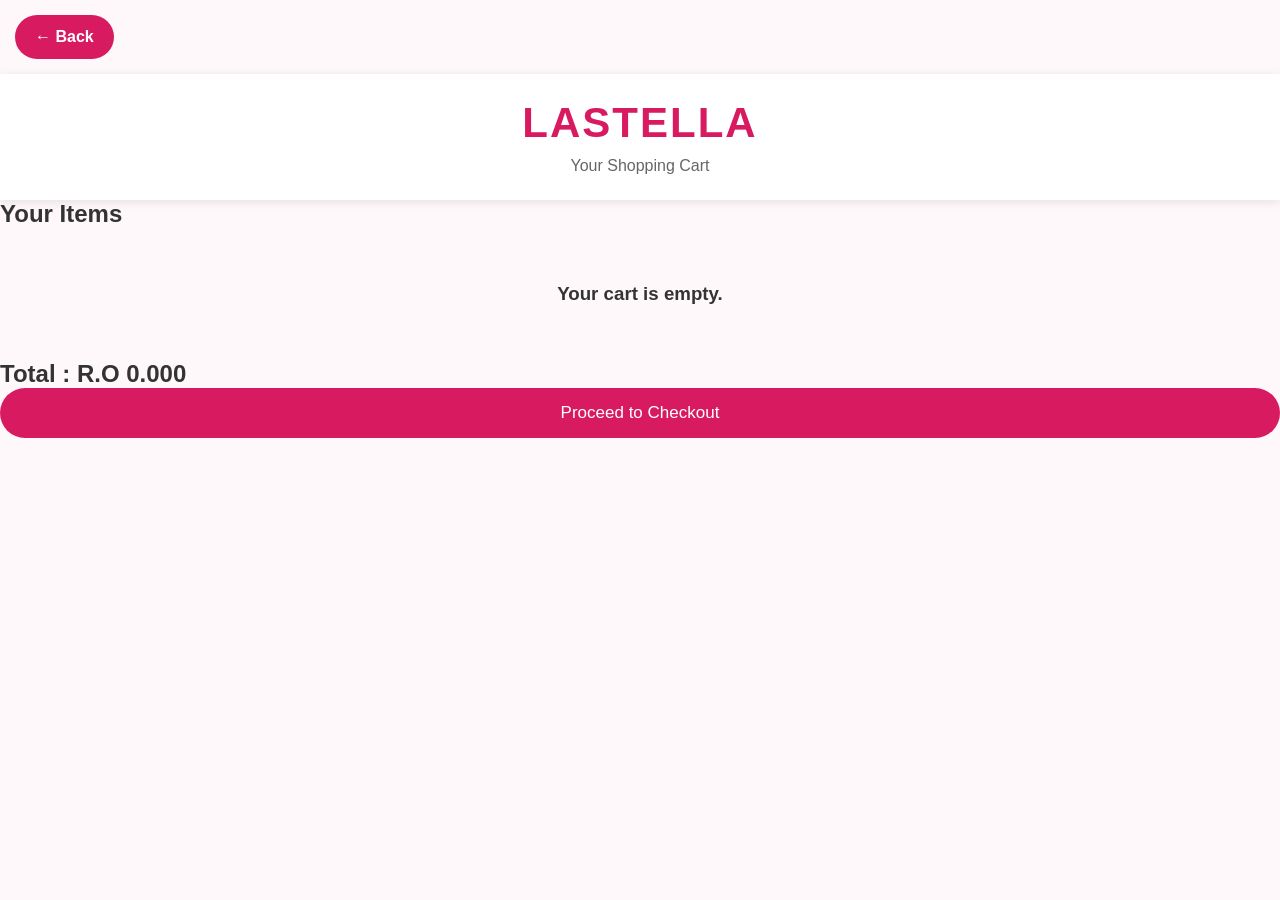
==== commit e4fdc18d: "DD" ====
--- a/cart.html
+++ b/cart.html
@@ -1,59 +1,65 @@
-<!DOCTYPE html>
-<html lang="en">
-<head>
-
-<meta charset="UTF-8">
-<meta name="viewport" content="width=device-width, initial-scale=1.0">
-
-<title>Shopping Cart</title>
-
-<link rel="stylesheet" href="style.css">
-
-</head>
-
-<body>
-
-<header>
-
-<h1>LASTELLA</h1>
-
-<p>Your Shopping Cart</p>
-
-</header>
-
-<div class="cart-page">
-
-<h2>Your Items</h2>
-
-<div id="cart-items">
-
-</div>
-
-<h2>
-
-Total :
-
-<span id="cart-total">
-
-R.O 0.000
-
-</span>
-
-</h2>
-
-<a href="checkout.html">
-
-<button class="checkout-btn">
-
-Proceed to Checkout
-
-</button>
-
-</a>
-</div>
-
-<script src="script.js"></script>
-
-</body>
-
+<!DOCTYPE html>
+<html lang="en">
+<head>
+
+<meta charset="UTF-8">
+<meta name="viewport" content="width=device-width, initial-scale=1.0">
+
+<title>Shopping Cart</title>
+
+<link rel="stylesheet" href="style.css">
+
+</head>
+
+<body>
+    
+<div class="back-container">
+    <button class="back-btn" onclick="window.location.href='index.html'">
+        ← Back
+    </button>
+</div>
+
+<header>
+
+<h1>LASTELLA</h1>
+
+<p>Your Shopping Cart</p>
+
+</header>
+
+<div class="cart-page">
+
+<h2>Your Items</h2>
+
+<div id="cart-items">
+
+</div>
+
+<h2>
+
+Total :
+
+<span id="cart-total">
+
+R.O 0.000
+
+</span>
+
+</h2>
+
+<a href="checkout.html">
+
+<button class="checkout-btn">
+
+Proceed to Checkout
+
+</button>
+
+</a>
+</div>
+
+<script src="script.js"></script>
+
+</body>
+
 </html>
--- a/style.css
+++ b/style.css
@@ -1,1911 +1,2029 @@
-/* ==========================================
-   LASTELLA CSS
-   PART 1
-========================================== */
-
-/* RESET */
-
-*{
-    margin:0;
-    padding:0;
-    box-sizing:border-box;
-    font-family:Arial, Helvetica, sans-serif;
-}
-
-html{
-    scroll-behavior:smooth;
-}
-
-body{
-    background:#fff8fb;
-    color:#333;
-    overflow-x:hidden;
-}
-
-/* HEADER */
-
-header{
-    background:#fff;
-    text-align:center;
-    padding:25px;
-    box-shadow:0 2px 10px rgba(0,0,0,.1);
-}
-
-header h1{
-    color:#d81b60;
-    font-size:42px;
-    letter-spacing:2px;
-}
-
-header p{
-    margin-top:10px;
-    color:#666;
-}
-
-/* NAVIGATION */
-
-nav{
-    background:#d81b60;
-    display:flex;
-    justify-content:center;
-    align-items:center;
-    gap:25px;
-    padding:15px;
-    position:sticky;
-    top:0;
-    z-index:1000;
-}
-
-nav a{
-    color:white;
-    text-decoration:none;
-    font-weight:bold;
-    transition:.3s;
-}
-
-nav a:hover{
-    color:#ffe6ef;
-}
-
-/* CART ICON */
-
-.cart-icon{
-    position:relative;
-    cursor:pointer;
-    color:white;
-    font-size:26px;
-}
-
-#cart-count{
-    position:absolute;
-    top:-8px;
-    right:-10px;
-    width:20px;
-    height:20px;
-    border-radius:50%;
-    background:red;
-    color:white;
-    display:flex;
-    justify-content:center;
-    align-items:center;
-    font-size:11px;
-    font-weight:bold;
-}
-
-/* PAGE TITLE */
-
-.title{
-    text-align:center;
-    color:#d81b60;
-    font-size:45px;
-    margin:40px 0;
-}
-
-/* PRODUCTS */
-
-.products{
-    width:95%;
-    margin:auto;
-    display:grid;
-    grid-template-columns:repeat(auto-fit,minmax(280px,1fr));
-    gap:30px;
-    padding-bottom:50px;
-}
-
-/* CARD */
-
-.card{
-    background:white;
-    border-radius:15px;
-    overflow:hidden;
-    box-shadow:0 8px 18px rgba(0,0,0,.12);
-    transition:.3s;
-}
-
-.card:hover{
-    transform:translateY(-8px);
-}
-
-.card img{
-    width:100%;
-    height:320px;
-    object-fit:cover;
-}
-
-.card h3{
-    text-align:center;
-    margin-top:18px;
-    font-size:22px;
-}
-
-.card h4{
-    text-align:center;
-    color:#d81b60;
-    font-size:28px;
-    margin:10px 0 20px;
-}
-
-/* BUTTON */
-
-.cart-btn{
-
-    width:85%;
-
-    margin:0 auto 20px;
-
-    display:block;
-
-    padding:14px;
-
-    border:none;
-
-    border-radius:35px;
-
-    background:#d81b60;
-
-    color:white;
-
-    font-size:16px;
-
-    font-weight:bold;
-
-    cursor:pointer;
-
-    transition:.3s;
-
-}
-
-.cart-btn:hover{
-
-    background:#b21450;
-
-}
-
-/* CONTACT */
-
-.contact{
-
-    width:90%;
-
-    max-width:700px;
-
-    margin:60px auto;
-
-    text-align:center;
-
-}
-
-.contact h2{
-
-    color:#d81b60;
-
-    margin-bottom:20px;
-
-}
-
-/* FOOTER */
-
-footer{
-
-    background:#d81b60;
-
-    color:white;
-
-    text-align:center;
-
-    padding:20px;
-
-    margin-top:50px;
-
-}
-/* ==========================================
-   PART 2
-   MOBILE RESPONSIVE
-========================================== */
-
-@media screen and (max-width:768px){
-
-body{
-    overflow-x:hidden;
-}
-
-/* Header */
-
-header{
-    padding:18px 10px;
-}
-
-header h1{
-    font-size:30px;
-}
-
-header p{
-    font-size:14px;
-}
-
-/* Navigation */
-
-nav{
-    display:flex;
-    justify-content:space-between;
-    align-items:center;
-    padding:12px 15px;
-    gap:10px;
-    flex-wrap:wrap;
-}
-
-nav a{
-    font-size:14px;
-    padding:6px;
-}
-
-.cart-icon{
-    font-size:24px;
-}
-
-#cart-count{
-    width:18px;
-    height:18px;
-    font-size:10px;
-}
-
-/* Title */
-
-.title{
-    font-size:30px;
-    margin:25px 0;
-}
-
-/* Products */
-
-.products{
-
-    width:100%;
-
-    padding:12px;
-
-    display:grid;
-
-    grid-template-columns:repeat(2,1fr);
-
-    gap:12px;
-
-}
-
-/* Card */
-
-.card{
-
-    border-radius:10px;
-
-    box-shadow:0 4px 12px rgba(0,0,0,.08);
-
-}
-
-.card img{
-
-    width:100%;
-
-    aspect-ratio:1/1;
-
-    height:auto;
-
-    object-fit:cover;
-
-}
-
-.card h3{
-
-    font-size:15px;
-
-    margin:10px 6px 5px;
-
-}
-
-.card h4{
-
-    font-size:18px;
-
-    margin-bottom:10px;
-
-}
-
-/* Button */
-
-.cart-btn{
-
-    width:90%;
-
-    padding:10px;
-
-    font-size:14px;
-
-    margin-bottom:15px;
-
-}
-
-/* Contact */
-
-.contact{
-
-    width:92%;
-
-    padding:20px;
-
-}
-
-}
-
-/* Small Phones */
-
-@media screen and (max-width:480px){
-
-.products{
-
-    grid-template-columns:repeat(2,1fr);
-
-    gap:10px;
-
-}
-
-.card h3{
-
-    font-size:14px;
-
-}
-
-.card h4{
-
-    font-size:16px;
-
-}
-
-.cart-btn{
-
-    font-size:13px;
-
-    padding:9px;
-
-}
-
-}
-
-/* Tablets */
-
-@media screen and (min-width:769px) and (max-width:1024px){
-
-.products{
-
-    grid-template-columns:repeat(3,1fr);
-
-    gap:20px;
-
-}
-
-}
-/* =========================
-   LASTELLA SEARCH BAR
-========================= */
-
-.search-box{
-
-    width:100%;
-
-    display:flex;
-
-    justify-content:center;
-
-    margin:35px auto;
-
-}
-
-.search-box input{
-
-    width:420px;
-
-    max-width:90%;
-
-    padding:16px 25px;
-
-    border:none;
-
-    border-radius:50px;
-
-    font-size:17px;
-
-    font-family:'Poppins',sans-serif;
-
-    background:#ffffff;
-
-    color:#444;
-
-    box-shadow:0 8px 25px rgba(214,31,107,.15);
-
-    transition:.35s;
-
-    outline:none;
-
-}
-
-.search-box input::placeholder{
-
-    color:#999;
-
-}
-
-.search-box input:focus{
-
-    transform:scale(1.03);
-
-    box-shadow:0 10px 30px rgba(214,31,107,.35);
-
-    border:2px solid #d61f6b;
-
-}
-@media(max-width:768px){
-
-.search-box{
-
-    padding:0 15px;
-
-}
-
-.search-box input{
-
-    width:100%;
-
-    font-size:16px;
-
-    padding:15px 20px;
-
-}
-
-}
-/* IMAGE ZOOM */
-
-.image-modal{
-
-    display:none;
-
-    position:fixed;
-
-    z-index:9999;
-
-    left:0;
-
-    top:0;
-
-    width:100%;
-
-    height:100%;
-
-    background:rgba(0,0,0,.92);
-
-    justify-content:center;
-
-    align-items:center;
-
-}
-
-.image-modal img{
-
-    max-width:90%;
-
-    max-height:90%;
-
-    border-radius:15px;
-
-    animation:zoom .3s;
-
-}
-
-@keyframes zoom{
-
-    from{
-
-        transform:scale(.8);
-
-    }
-
-    to{
-
-        transform:scale(1);
-
-    }
-
-}
-
-.close-image{
-
-    position:absolute;
-
-    top:25px;
-
-    right:35px;
-
-    color:white;
-
-    font-size:45px;
-
-    cursor:pointer;
-
-}
-.out-stock{
-
-    background:#999 !important;
-
-    cursor:not-allowed;
-
-    opacity:.8;
-
-}
-
-/* ===========================
-   Ring Size Selector
-=========================== */
-
-.size-title{
-    text-align:center;
-    margin:15px 0 10px;
-    font-size:15px;
-    font-weight:600;
-    color:#555;
-}
-
-.card .size-selector{
-    display:flex !important;
-    justify-content:center;
-    align-items:center;
-    gap:12px;
-    margin-bottom:20px;
-}
-
-.card .size-selector button{
-
-    width:42px;
-
-    height:42px;
-
-    border-radius:50%;
-
-    border:none;
-
-    background:#f3f3f3;
-
-    color:#333;
-
-    font-size:15px;
-
-    font-weight:bold;
-
-    cursor:pointer;
-
-    transition:.3s;
-}
-
-.card .size-selector button:hover{
-
-    background:#d61f6b;
-
-    color:white;
-
-}
-
-.card .size-selector button.active{
-
-    background:#d61f6b;
-
-    color:white;
-
-}
-/* ==========================================
-        LASTELLA LUXURY HOMEPAGE
-========================================== */
-
-*{
-    margin:0;
-    padding:0;
-    box-sizing:border-box;
-    font-family:'Poppins',sans-serif;
-}
-
-body{
-    background:#fff;
-    color:#333;
-}
-
-/* HEADER */
-
-header{
-
-    width:100%;
-
-    background:white;
-
-    box-shadow:0 3px 15px rgba(0,0,0,.08);
-
-    position:sticky;
-
-    top:0;
-
-    z-index:999;
-
-}
-
-.logo{
-
-    text-align:center;
-
-    padding:20px;
-
-}
-
-.logo h1{
-
-    color:#d61f6b;
-
-    font-size:38px;
-
-    letter-spacing:3px;
-
-}
-
-.logo p{
-
-    color:#777;
-
-    font-size:15px;
-
-}
-
-nav{
-
-    display:flex;
-
-    justify-content:center;
-
-    flex-wrap:wrap;
-
-    gap:15px;
-
-    padding:15px;
-
-    border-top:1px solid #eee;
-
-}
-
-nav a{
-
-    text-decoration:none;
-
-    color:#444;
-
-    font-weight:600;
-
-    transition:.3s;
-
-}
-
-nav a:hover{
-
-    color:#d61f6b;
-
-}
-
-/* HERO */
-
-.hero{
-
-    height:80vh;
-
-    background:url("images/banner.jpg") center/cover;
-
-    display:flex;
-
-    align-items:center;
-
-    justify-content:center;
-
-    text-align:center;
-
-    position:relative;
-
-}
-
-.hero::before{
-
-    content:"";
-
-    position:absolute;
-
-    inset:0;
-
-    background:rgba(255,255,255,.45);
-
-}
-
-.hero-content{
-
-    position:relative;
-
-    z-index:2;
-
-}
-
-.hero h1{
-
-    font-size:55px;
-
-    color:#b76e79;
-
-}
-
-.hero h2{
-
-    margin:20px 0;
-
-    font-size:28px;
-
-    color:#444;
-
-}
-
-.hero p{
-
-    color:#666;
-
-    font-size:18px;
-
-    margin-bottom:35px;
-
-}
-
-.shop-btn{
-
-    display:inline-block;
-
-    padding:16px 40px;
-
-    background:#d61f6b;
-
-    color:white;
-
-    text-decoration:none;
-
-    border-radius:40px;
-
-    font-weight:bold;
-
-    transition:.3s;
-
-}
-
-.shop-btn:hover{
-
-    transform:translateY(-5px);
-
-    box-shadow:0 10px 20px rgba(214,31,107,.3);
-
-}
-
-/* SECTION TITLE */
-
-section h2{
-
-    text-align:center;
-
-    margin-bottom:40px;
-
-    color:#b76e79;
-
-    font-size:35px;
-
-}
-
-/* CATEGORY */
-
-.category-section{
-
-    padding:80px 8%;
-
-}
-
-.category-grid{
-
-    display:grid;
-
-    grid-template-columns:repeat(auto-fit,minmax(180px,1fr));
-
-    gap:25px;
-
-}
-
-.category-card{
-
-    background:white;
-
-    text-align:center;
-
-    padding:40px;
-
-    border-radius:18px;
-
-    text-decoration:none;
-
-    color:#444;
-
-    box-shadow:0 8px 20px rgba(0,0,0,.08);
-
-    transition:.3s;
-
-}
-
-.category-card:hover{
-
-    transform:translateY(-8px);
-
-    background:#fff0f5;
-
-}
-
-.category-card{
-
-    font-size:40px;
-
-}
-
-.category-card h3{
-
-    margin-top:15px;
-
-}
-
-/* FEATURED */
-
-.featured{
-
-    padding:80px 8%;
-
-    background:#fff8fb;
-
-}
-
-.featured-grid{
-
-    display:grid;
-
-    grid-template-columns:repeat(auto-fit,minmax(230px,1fr));
-
-    gap:30px;
-
-}
-
-.feature-card{
-
-    background:white;
-
-    border-radius:18px;
-
-    overflow:hidden;
-
-    text-align:center;
-
-    box-shadow:0 10px 20px rgba(0,0,0,.08);
-
-    transition:.3s;
-
-}
-
-.feature-card:hover{
-
-    transform:translateY(-10px);
-
-}
-
-.feature-card img{
-
-    width:100%;
-
-    height:260px;
-
-    object-fit:cover;
-
-}
-
-.feature-card h3{
-
-    margin:18px 0 10px;
-
-}
-
-.feature-card p{
-
-    color:#d61f6b;
-
-    font-weight:bold;
-
-}
-
-.feature-card a{
-
-    display:inline-block;
-
-    margin:20px;
-
-    padding:12px 28px;
-
-    background:#d61f6b;
-
-    color:white;
-
-    border-radius:30px;
-
-    text-decoration:none;
-
-}
-
-/* WHY */
-
-.why{
-
-    padding:80px 8%;
-
-}
-
-.why-grid{
-
-    display:grid;
-
-    grid-template-columns:repeat(auto-fit,minmax(220px,1fr));
-
-    gap:30px;
-
-    text-align:center;
-
-}
-
-.why-grid div{
-
-    background:white;
-
-    padding:35px;
-
-    border-radius:20px;
-
-    box-shadow:0 8px 20px rgba(0,0,0,.08);
-
-}
-
-.why-grid i{
-
-    font-size:45px;
-
-    color:#d61f6b;
-
-    margin-bottom:20px;
-
-}
-
-/* INSTAGRAM */
-
-.instagram{
-
-    padding:80px 8%;
-
-    background:#fff8fb;
-
-    text-align:center;
-
-}
-
-.instagram p{
-
-    margin:20px 0;
-
-}
-
-.instagram a{
-
-    display:inline-block;
-
-    background:#d61f6b;
-
-    color:white;
-
-    padding:15px 35px;
-
-    border-radius:40px;
-
-    text-decoration:none;
-
-}
-
-/* WHATSAPP */
-
-.whatsapp-section{
-
-    padding:80px 8%;
-
-    text-align:center;
-
-}
-
-.whatsapp-section a{
-
-    display:inline-block;
-
-    margin-top:25px;
-
-    background:#25D366;
-
-    color:white;
-
-    padding:16px 35px;
-
-    border-radius:40px;
-
-    text-decoration:none;
-
-}
-
-/* FOOTER */
-
-footer{
-
-    background:#222;
-
-    color:white;
-
-    text-align:center;
-
-    padding:50px 20px;
-
-}
-
-footer p{
-
-    margin:10px 0;
-
-}
-
-/* MOBILE */
-
-@media(max-width:768px){
-
-.hero{
-
-    height:70vh;
-
-}
-
-.hero h1{
-
-    font-size:34px;
-
-}
-
-.hero h2{
-
-    font-size:22px;
-
-}
-
-.hero p{
-
-    font-size:16px;
-
-}
-
-.logo h1{
-
-    font-size:28px;
-
-}
-
-nav{
-
-    gap:10px;
-
-}
-
-nav a{
-
-    font-size:14px;
-
-}
-
-section h2{
-
-    font-size:28px;
-
-}
-
-.feature-card img{
-
-    height:220px;
-
-}
-
-}
-/* Fade Animation */
-
-.hidden{
-
-opacity:0;
-
-transform:translateY(50px);
-
-transition:.8s;
-
-}
-
-.show{
-
-opacity:1;
-
-transform:translateY(0);
-
-}
-
-
-/* Back To Top */
-
-.top-btn{
-
-position:fixed;
-
-bottom:25px;
-
-right:25px;
-
-width:50px;
-
-height:50px;
-
-border:none;
-
-border-radius:50%;
-
-background:#d61f6b;
-
-color:white;
-
-font-size:22px;
-
-cursor:pointer;
-
-display:none;
-
-box-shadow:0 8px 20px rgba(0,0,0,.25);
-
-z-index:9999;
-
-transition:.3s;
-
-}
-
-.show-top{
-
-display:block;
-
-}
-
-.top-btn:hover{
-
-transform:scale(1.1);
-
-}
-
-
-/* Pulse Animation */
-
-.pulse{
-
-animation:pulse .8s;
-
-}
-
-@keyframes pulse{
-
-0%{
-
-transform:scale(1);
-
-}
-
-50%{
-
-transform:scale(1.08);
-
-}
-
-100%{
-
-transform:scale(1);
-
-}
-
-}
-/* Product Sizes */
-
-.size-box{
-
-    margin-top:15px;
-
-    text-align:center;
-
-}
-
-.size-box p{
-
-    margin-bottom:10px;
-
-    font-size:14px;
-
-    color:#555;
-
-    font-weight:600;
-
-}
-
-.size-box button{
-
-    width:42px;
-
-    height:42px;
-
-    margin:5px;
-
-    border:none;
-
-    border-radius:50%;
-
-    background:#f3f3f3;
-
-    cursor:pointer;
-
-    font-weight:bold;
-
-    transition:.3s;
-
-}
-
-.size-box button:hover{
-
-    background:#d61f6b;
-
-    color:#fff;
-
-}
-/* ===========================
-   Checkout Products
-=========================== */
-
-.checkout-product{
-
-display:flex;
-
-align-items:center;
-
-gap:15px;
-
-margin-bottom:20px;
-
-}
-
-.checkout-image{
-
-width:80px;
-
-height:80px;
-
-border-radius:10px;
-
-object-fit:cover;
-
-border:1px solid #ddd;
-
-}
-
-.summary-row{
-
-display:flex;
-
-justify-content:space-between;
-
-margin:15px 0;
-
-font-size:16px;
-
-}
-
-.total{
-
-font-size:20px;
-
-font-weight:bold;
-
-color:#d4af37;
-
-}
-
-.bank-details{
-
-background:#fff8e8;
-
-padding:15px;
-
-border-radius:10px;
-
-margin:20px 0;
-
-border:1px solid #f0d68a;
-
-}
-/* ======================================
-   CHECKOUT PAGE
-====================================== */
-
-.checkout-page{
-    max-width:1200px;
-    margin:40px auto;
-    display:grid;
-    grid-template-columns:2fr 1fr;
-    gap:30px;
-    padding:20px;
-}
-
-.billing-box,
-.summary-box{
-    background:#fff;
-    border-radius:15px;
-    padding:30px;
-    box-shadow:0 5px 20px rgba(0,0,0,.08);
-}
-
-.billing-box h2,
-.summary-box h2{
-    margin-bottom:25px;
-}
-
-.billing-box input,
-.billing-box select,
-.billing-box textarea{
-    width:100%;
-    padding:14px;
-    margin-bottom:15px;
-    border:1px solid #ddd;
-    border-radius:10px;
-    font-size:15px;
-    outline:none;
-    transition:.3s;
-}
-
-.billing-box input:focus,
-.billing-box select:focus,
-.billing-box textarea:focus{
-    border-color:#d4af37;
-    box-shadow:0 0 8px rgba(212,175,55,.3);
-}
-
-.billing-box textarea{
-    height:100px;
-    resize:none;
-}
-
-.checkout-btn{
-    width:100%;
-    background:#d4af37;
-    color:#fff;
-    border:none;
-    padding:16px;
-    border-radius:10px;
-    font-size:18px;
-    cursor:pointer;
-    transition:.3s;
-}
-
-.checkout-btn:hover{
-    background:#b99220;
-}
-
-.checkout-product{
-    display:flex;
-    gap:15px;
-    align-items:center;
-    margin-bottom:20px;
-}
-
-.checkout-image{
-    width:80px;
-    height:80px;
-    object-fit:cover;
-    border-radius:10px;
-    border:1px solid #ddd;
-}
-
-.summary-row{
-    display:flex;
-    justify-content:space-between;
-    margin:15px 0;
-}
-
-.total{
-    font-size:20px;
-    color:#d4af37;
-    font-weight:bold;
-}
-@media(max-width:768px){
-
-.checkout-page{
-
-grid-template-columns:1fr;
-
-}
-
-.billing-box,
-.summary-box{
-
-padding:20px;
-
-}
-
-.checkout-product{
-
-flex-direction:column;
-
-text-align:center;
-
-}
-
-.checkout-image{
-
-width:120px;
-height:120px;
-
-}
-
-.checkout-btn{
-
-position:fixed;
-left:15px;
-right:15px;
-bottom:15px;
-z-index:999;
-
-}
-
-body{
-
-padding-bottom:90px;
-
-}
-.qty-box{
-
-display:flex;
-
-align-items:center;
-
-gap:10px;
-
-}
-
-.qty-box button{
-
-width:35px;
-
-height:35px;
-
-border:none;
-
-background:#f8d7da;
-
-border-radius:8px;
-
-cursor:pointer;
-
-font-size:20px;
-
-font-weight:bold;
-
-transition:.3s;
-
-}
-
-.qty-box button:hover{
-
-background:#d4af37;
-
-color:white;
-
-}
-
-.remove-btn{
-
-margin-left:20px;
-
-width:40px;
-
-height:40px;
-
-border:none;
-
-background:#ff4d4d;
-
-color:white;
-
-border-radius:50%;
-
-cursor:pointer;
-
-font-size:18px;
-
-transition:.3s;
-
-}
-
-.remove-btn:hover{
-
-background:#d60000;
-
-transform:scale(1.1);
-
-}
-}
-.payment-option{
-
-display:block;
-
-margin:15px 0;
-
-font-size:16px;
-
-cursor:pointer;
-
-}
-
-.payment-option input{
-
-margin-right:8px;
-
-}
-
-.bank-details{
-
-background:#fff8e5;
-
-padding:20px;
-
-border-radius:10px;
-
-margin-top:20px;
-
-border:1px solid #d4af37;
-
-}
-
-.bank-details h4{
-
-color:#d4af37;
-
-margin-bottom:10px;
-
-}
-
-.bank-details p{
-
-margin:8px 0;
-
-}
-/* ==========================================
-   PART 3
-   SHOPPING CART SIDEBAR
-========================================== */
-
-/* Cart Sidebar */
-
-#cart-sidebar{
-    position:fixed;
-    top:0;
-    right:-420px;
-    width:400px;
-    max-width:100%;
-    height:100vh;
-    background:#fff;
-    box-shadow:-5px 0 25px rgba(0,0,0,.20);
-    transition:0.35s ease;
-    z-index:99999;
-    display:flex;
-    flex-direction:column;
-}
-
-#cart-sidebar.open{
-    right:0;
-}
-
-/* Header */
-
-.cart-header{
-    display:flex;
-    justify-content:space-between;
-    align-items:center;
-    padding:20px;
-    border-bottom:1px solid #eee;
-}
-
-.cart-header h2{
-    font-size:34px;
-    color:#222;
-}
-
-.close-cart{
-    font-size:32px;
-    cursor:pointer;
-    font-weight:bold;
-}
-
-/* Products */
-
-#cart-items{
-    flex:1;
-    overflow-y:auto;
-    padding:15px;
-}
-
-/* Single Product */
-
-.cart-product{
-    display:flex;
-    align-items:center;
-    gap:12px;
-    padding:12px 0;
-    border-bottom:1px solid #eee;
-}
-
-.cart-product img{
-    width:80px;
-    height:80px;
-    object-fit:cover;
-    border-radius:10px;
-}
-
-.cart-info{
-    flex:1;
-}
-
-.cart-info h4{
-    font-size:17px;
-    margin-bottom:6px;
-}
-
-.cart-info p{
-    color:#d81b60;
-    font-weight:bold;
-    margin-bottom:8px;
-}
-
-/* Quantity */
-
-.qty{
-    display:flex;
-    align-items:center;
-    gap:10px;
-}
-
-.qty button{
-    width:32px;
-    height:32px;
-    border:none;
-    background:#f3f3f3;
-    cursor:pointer;
-    border-radius:5px;
-    font-size:18px;
-}
-
-.qty button:hover{
-    background:#d81b60;
-    color:#fff;
-}
-
-.qty span{
-    font-weight:bold;
-    min-width:20px;
-    text-align:center;
-}
-
-/* Remove */
-
-.remove{
-    color:red;
-    font-size:22px;
-    cursor:pointer;
-}
-
-/* Footer */
-
-.cart-footer{
-    padding:20px;
-    border-top:1px solid #eee;
-    background:#fff;
-}
-
-.cart-footer h3{
-    display:flex;
-    justify-content:space-between;
-    margin-bottom:20px;
-    font-size:26px;
-}
-
-/* Buttons */
-
-.checkout-btn,
-.whatsapp-cart{
-
-    width:100%;
-    padding:15px;
-    border:none;
-    border-radius:35px;
-    font-size:17px;
-    cursor:pointer;
-    transition:.3s;
-}
-
-.checkout-btn{
-    background:#d81b60;
-    color:#fff;
-    margin-bottom:12px;
-}
-
-.checkout-btn:hover{
-    background:#b3134d;
-}
-
-.whatsapp-cart{
-    background:#25D366;
-    color:#fff;
-}
-
-.whatsapp-cart:hover{
-    background:#1ea952;
-}
-
-/* Scrollbar */
-
-#cart-items::-webkit-scrollbar{
-    width:6px;
-}
-
-#cart-items::-webkit-scrollbar-thumb{
-    background:#d81b60;
-    border-radius:10px;
-}
-
-/* Mobile */
-
-@media screen and (max-width:768px){
-
-#cart-sidebar{
-    width:100%;
-}
-
-.cart-header h2{
-    font-size:26px;
-}
-
-.cart-product img{
-    width:70px;
-    height:70px;
-}
-
-.cart-footer h3{
-    font-size:22px;
-}
-
-.checkout-btn,
-.whatsapp-cart{
-    font-size:15px;
-    padding:13px;
-}
-
-}
-/* Popup */
-
-.popup{
-
-display:none;
-
-position:fixed;
-
-top:0;
-
-left:0;
-
-width:100%;
-
-height:100%;
-
-background:rgba(0,0,0,.5);
-
-justify-content:center;
-
-align-items:center;
-
-z-index:9999;
-
-}
-
-.popup-box{
-
-background:white;
-
-padding:30px;
-
-border-radius:15px;
-
-width:400px;
-
-max-width:90%;
-
-text-align:center;
-
-}
-
-.popup-buttons{
-
-display:flex;
-
-justify-content:space-between;
-
-margin-top:20px;
-
-}
-
-.cancel-btn{
-
-background:#ccc;
-
-border:none;
-
-padding:12px 25px;
-
-border-radius:8px;
-
-cursor:pointer;
-
-}
-
-.confirm-btn{
-
-background:#d4af37;
-
-color:white;
-
-border:none;
-
-padding:12px 25px;
-
-border-radius:8px;
-
-cursor:pointer;
-
+/* ==========================================
+   LASTELLA CSS
+   PART 1
+========================================== */
+
+/* RESET */
+
+*{
+    margin:0;
+    padding:0;
+    box-sizing:border-box;
+    font-family:Arial, Helvetica, sans-serif;
+}
+
+html{
+    scroll-behavior:smooth;
+}
+
+body{
+    background:#fff8fb;
+    color:#333;
+    overflow-x:hidden;
+}
+*{
+    margin:0;
+    padding:0;
+    box-sizing:border-box;
+}
+
+img{
+    max-width:100%;
+    display:block;
+}
+
+body{
+    overflow-x:hidden;
+}
+/* HEADER */
+
+header{
+    background:#fff;
+    text-align:center;
+    padding:25px;
+    box-shadow:0 2px 10px rgba(0,0,0,.1);
+}
+
+header h1{
+    color:#d81b60;
+    font-size:42px;
+    letter-spacing:2px;
+}
+
+header p{
+    margin-top:10px;
+    color:#666;
+}
+
+/* NAVIGATION */
+
+nav{
+    background:#d81b60;
+    display:flex;
+    justify-content:center;
+    align-items:center;
+    gap:25px;
+    padding:15px;
+    position:sticky;
+    top:0;
+    z-index:1000;
+}
+
+nav a{
+    color:white;
+    text-decoration:none;
+    font-weight:bold;
+    transition:.3s;
+}
+
+nav a:hover{
+    color:#ffe6ef;
+}
+
+/* CART ICON */
+
+.cart-icon{
+    position:relative;
+    cursor:pointer;
+    color:white;
+    font-size:26px;
+}
+
+#cart-count{
+    position:absolute;
+    top:-8px;
+    right:-10px;
+    width:20px;
+    height:20px;
+    border-radius:50%;
+    background:red;
+    color:white;
+    display:flex;
+    justify-content:center;
+    align-items:center;
+    font-size:11px;
+    font-weight:bold;
+}
+
+/* PAGE TITLE */
+
+.title{
+    text-align:center;
+    color:#d81b60;
+    font-size:45px;
+    margin:40px 0;
+}
+
+/* PRODUCTS */
+
+.products{
+    width:95%;
+    margin:auto;
+    display:grid;
+    grid-template-columns:repeat(auto-fit,minmax(280px,1fr));
+    gap:30px;
+    padding-bottom:50px;
+}
+
+/* CARD */
+
+.card{
+    background:white;
+    border-radius:15px;
+    overflow:hidden;
+    box-shadow:0 8px 18px rgba(0,0,0,.12);
+    transition:.3s;
+}
+
+.card:hover{
+    transform:translateY(-8px);
+}
+
+.card img{
+    width:100%;
+    height:320px;
+    object-fit:cover;
+}
+
+.card h3{
+    text-align:center;
+    margin-top:18px;
+    font-size:22px;
+}
+
+.card h4{
+    text-align:center;
+    color:#d81b60;
+    font-size:28px;
+    margin:10px 0 20px;
+}
+
+/* BUTTON */
+
+.cart-btn{
+
+    width:85%;
+
+    margin:0 auto 20px;
+
+    display:block;
+
+    padding:14px;
+
+    border:none;
+
+    border-radius:35px;
+
+    background:#d81b60;
+
+    color:white;
+
+    font-size:16px;
+
+    font-weight:bold;
+
+    cursor:pointer;
+
+    transition:.3s;
+
+}
+
+.cart-btn:hover{
+
+    background:#b21450;
+
+}
+
+/* CONTACT */
+
+.contact{
+
+    width:90%;
+
+    max-width:700px;
+
+    margin:60px auto;
+
+    text-align:center;
+
+}
+
+.contact h2{
+
+    color:#d81b60;
+
+    margin-bottom:20px;
+
+}
+
+/* FOOTER */
+
+footer{
+
+    background:#d81b60;
+
+    color:white;
+
+    text-align:center;
+
+    padding:20px;
+
+    margin-top:50px;
+
+}
+/* ==========================================
+   PART 2
+   MOBILE RESPONSIVE
+========================================== */
+
+@media screen and (max-width:768px){
+
+body{
+    overflow-x:hidden;
+}
+
+/* Header */
+
+header{
+    padding:18px 10px;
+}
+
+header h1{
+    font-size:30px;
+}
+
+header p{
+    font-size:14px;
+}
+
+/* Navigation */
+
+nav{
+    display:flex;
+    justify-content:space-between;
+    align-items:center;
+    padding:12px 15px;
+    gap:10px;
+    flex-wrap:wrap;
+}
+
+nav a{
+    font-size:14px;
+    padding:6px;
+}
+
+.cart-icon{
+    font-size:24px;
+}
+
+#cart-count{
+    width:18px;
+    height:18px;
+    font-size:10px;
+}
+
+/* Title */
+
+.title{
+    font-size:30px;
+    margin:25px 0;
+}
+
+/* Products */
+
+.products{
+
+    width:100%;
+
+    padding:12px;
+
+    display:grid;
+
+    grid-template-columns:repeat(2,1fr);
+
+    gap:12px;
+
+}
+
+/* Card */
+
+.card{
+
+    border-radius:10px;
+
+    box-shadow:0 4px 12px rgba(0,0,0,.08);
+
+}
+
+.card img{
+
+    width:100%;
+
+    aspect-ratio:1/1;
+
+    height:auto;
+
+    object-fit:cover;
+
+}
+
+.card h3{
+
+    font-size:15px;
+
+    margin:10px 6px 5px;
+
+}
+
+.card h4{
+
+    font-size:18px;
+
+    margin-bottom:10px;
+
+}
+
+/* Button */
+
+.cart-btn{
+
+    width:90%;
+
+    padding:10px;
+
+    font-size:14px;
+
+    margin-bottom:15px;
+
+}
+
+/* Contact */
+
+.contact{
+
+    width:92%;
+
+    padding:20px;
+
+}
+
+}
+
+/* Small Phones */
+
+@media screen and (max-width:480px){
+
+.products{
+
+    grid-template-columns:repeat(2,1fr);
+
+    gap:10px;
+
+}
+
+.card h3{
+
+    font-size:14px;
+
+}
+
+.card h4{
+
+    font-size:16px;
+
+}
+
+.cart-btn{
+
+    font-size:13px;
+
+    padding:9px;
+
+}
+
+}
+
+/* Tablets */
+
+@media screen and (min-width:769px) and (max-width:1024px){
+
+.products{
+
+    grid-template-columns:repeat(3,1fr);
+
+    gap:20px;
+
+}
+
+}
+/* =========================
+   LASTELLA SEARCH BAR
+========================= */
+
+.search-box{
+
+    width:100%;
+
+    display:flex;
+
+    justify-content:center;
+
+    margin:35px auto;
+
+}
+
+.search-box input{
+
+    width:420px;
+
+    max-width:90%;
+
+    padding:16px 25px;
+
+    border:none;
+
+    border-radius:50px;
+
+    font-size:17px;
+
+    font-family:'Poppins',sans-serif;
+
+    background:#ffffff;
+
+    color:#444;
+
+    box-shadow:0 8px 25px rgba(214,31,107,.15);
+
+    transition:.35s;
+
+    outline:none;
+
+}
+
+.search-box input::placeholder{
+
+    color:#999;
+
+}
+
+.search-box input:focus{
+
+    transform:scale(1.03);
+
+    box-shadow:0 10px 30px rgba(214,31,107,.35);
+
+    border:2px solid #d61f6b;
+
+}
+@media(max-width:768px){
+
+.search-box{
+
+    padding:0 15px;
+
+}
+
+.search-box input{
+
+    width:100%;
+
+    font-size:16px;
+
+    padding:15px 20px;
+
+}
+
+}
+/* IMAGE ZOOM */
+
+.image-modal{
+
+    display:none;
+
+    position:fixed;
+
+    z-index:9999;
+
+    left:0;
+
+    top:0;
+
+    width:100%;
+
+    height:100%;
+
+    background:rgba(0,0,0,.92);
+
+    justify-content:center;
+
+    align-items:center;
+
+}
+
+.image-modal img{
+
+    max-width:90%;
+
+    max-height:90%;
+
+    border-radius:15px;
+
+    animation:zoom .3s;
+
+}
+
+@keyframes zoom{
+
+    from{
+
+        transform:scale(.8);
+
+    }
+
+    to{
+
+        transform:scale(1);
+
+    }
+
+}
+
+.close-image{
+
+    position:absolute;
+
+    top:25px;
+
+    right:35px;
+
+    color:white;
+
+    font-size:45px;
+
+    cursor:pointer;
+
+}
+.out-stock{
+
+    background:#999 !important;
+
+    cursor:not-allowed;
+
+    opacity:.8;
+
+}
+
+/* ===========================
+   Ring Size Selector
+=========================== */
+
+.size-title{
+    text-align:center;
+    margin:15px 0 10px;
+    font-size:15px;
+    font-weight:600;
+    color:#555;
+}
+
+.card .size-selector{
+    display:flex !important;
+    justify-content:center;
+    align-items:center;
+    gap:12px;
+    margin-bottom:20px;
+}
+
+.card .size-selector button{
+
+    width:42px;
+
+    height:42px;
+
+    border-radius:50%;
+
+    border:none;
+
+    background:#f3f3f3;
+
+    color:#333;
+
+    font-size:15px;
+
+    font-weight:bold;
+
+    cursor:pointer;
+
+    transition:.3s;
+}
+
+.card .size-selector button:hover{
+
+    background:#d61f6b;
+
+    color:white;
+
+}
+
+.card .size-selector button.active{
+
+    background:#d61f6b;
+
+    color:white;
+
+}
+/* ===========================================
+            LASTELLA HOMEPAGE V2
+===========================================*/
+
+/* Top Bar */
+
+.top-bar{
+
+    background:#d61f6b;
+
+    color:#fff;
+
+    text-align:center;
+
+    padding:12px;
+
+    font-size:14px;
+
+    font-weight:600;
+
+}
+
+/* Header */
+
+/* ==========================
+   LOGO SECTION
+========================== */
+
+.logo-area{
+
+    background:#fff;
+
+    text-align:center;
+
+    padding:40px 20px;
+
+}
+
+.logo{
+
+    width:min(90vw, 520px);
+
+    height:auto;
+
+    display:block;
+
+    margin:0 auto;
+
+}
+
+.logo-area p{
+
+    font-size:20px;
+
+    color:#555;
+
+    font-weight:500;
+
+    letter-spacing:.5px;
+
+}
+/* Navigation */
+
+nav{
+
+    background:#d61f6b;
+
+}
+
+nav ul{
+
+    display:flex;
+
+    justify-content:center;
+
+    list-style:none;
+
+    flex-wrap:wrap;
+
+}
+
+nav li{
+
+    margin:18px;
+
+}
+
+nav a{
+
+    color:#fff;
+
+    text-decoration:none;
+
+    font-weight:bold;
+
+    transition:.3s;
+
+}
+
+nav a:hover{
+
+    color:#ffe3ef;
+
+}
+
+/* Search */
+
+.search-section{
+
+    padding:35px;
+
+    background:#fff8fb;
+
+}
+
+.search-section input{
+
+    width:100%;
+
+    max-width:650px;
+
+    display:block;
+
+    margin:auto;
+
+    padding:18px 25px;
+
+    border:none;
+
+    border-radius:40px;
+
+    font-size:18px;
+
+    box-shadow:0 10px 25px rgba(214,31,107,.15);
+
+    outline:none;
+
+}
+
+/* Categories */
+
+.categories{
+
+    padding:70px 6%;
+
+    background:#fff;
+
+}
+
+.categories h2{
+
+    text-align:center;
+
+    font-size:48px;
+
+    color:#c06d84;
+
+    margin-bottom:60px;
+
+}
+
+.category-grid{
+
+    display:grid;
+
+    grid-template-columns:repeat(2,1fr);
+
+    gap:35px;
+
+}
+
+.category-card{
+
+    background:#fff;
+
+    border-radius:20px;
+
+    overflow:hidden;
+
+    text-decoration:none;
+
+    color:#333;
+
+    box-shadow:0 12px 35px rgba(0,0,0,.08);
+
+    transition:.35s;
+
+}
+
+.category-card:hover{
+
+    transform:translateY(-10px);
+
+}
+
+.category-card img{
+
+    width:100%;
+
+    aspect-ratio:4/5;
+
+    object-fit:cover;
+
+    display:block;
+
+}
+
+.category-card span{
+
+    display:block;
+
+    padding:18px;
+
+    text-align:center;
+
+    font-size:26px;
+
+    font-weight:600;
+
+}
+/* Featured */
+
+.featured{
+
+    padding:80px 6%;
+
+    background:#fff8fb;
+
+}
+
+.featured h2{
+
+    text-align:center;
+
+    font-size:45px;
+
+    color:#c06d84;
+
+    margin-bottom:50px;
+
+}
+
+/* Why Choose */
+
+.why-us{
+
+    padding:80px 6%;
+
+    background:#fff;
+
+}
+
+.why-us h2{
+
+    text-align:center;
+
+    font-size:45px;
+
+    margin-bottom:50px;
+
+    color:#c06d84;
+
+}
+
+.why-grid{
+
+    display:grid;
+
+    grid-template-columns:repeat(4,1fr);
+
+    gap:25px;
+
+}
+
+.why-card{
+
+    background:#fff8fb;
+
+    border-radius:20px;
+
+    text-align:center;
+
+    padding:40px 20px;
+
+    font-size:55px;
+
+    box-shadow:0 10px 25px rgba(0,0,0,.08);
+
+}
+
+.why-card h3{
+
+    margin-top:20px;
+
+    font-size:22px;
+
+}
+
+/* Instagram */
+
+.instagram{
+
+    background:#fff8fb;
+
+    padding:80px;
+
+    text-align:center;
+
+}
+
+.instagram h2{
+
+    color:#d61f6b;
+
+    font-size:45px;
+
+}
+
+.instagram p{
+
+    font-size:24px;
+
+    margin-top:15px;
+
+}
+
+/* Footer */
+
+footer{
+
+    background:#222;
+
+    color:#fff;
+
+    text-align:center;
+
+    padding:60px 20px;
+
+}
+
+footer h3{
+
+    font-size:36px;
+
+    margin-bottom:20px;
+
+}
+.hero{
+    min-height:650px;
+    height:70vh;
+}
+/* Mobile */
+
+/* ==========================================
+   MOBILE RESPONSIVE
+========================================== */
+
+@media screen and (max-width:768px){
+
+/* Top Bar */
+.top-bar{
+    font-size:12px;
+    padding:10px;
+}
+
+/* Logo */
+.logo-area{
+    padding:25px 15px;
+}
+
+.logo{
+    width:240px;
+    max-width:85%;
+}
+
+.logo-area p{
+    font-size:15px;
+    margin-top:10px;
+}
+
+/* Hero */
+.hero{
+    height:260px;
+    background-position:center;
+}
+
+/* Navigation */
+nav{
+    overflow-x:auto;
+}
+
+nav ul{
+    display:flex;
+    flex-wrap:nowrap;
+    justify-content:flex-start;
+    gap:18px;
+    padding:12px 15px;
+}
+
+nav li{
+    flex:none;
+    margin:0;
+}
+
+nav a{
+    white-space:nowrap;
+    font-size:15px;
+}
+/* Search */
+
+.search-section{
+    padding:20px 15px;
+}
+
+.search-section input{
+    width:100%;
+    font-size:15px;
+    padding:14px 18px;
+    border-radius:30px;
+}
+
+/* Section Headings */
+
+.categories,
+.featured,
+.why-us,
+.instagram{
+    padding:45px 18px;
+}
+
+.categories h2,
+.featured h2,
+.why-us h2,
+.instagram h2{
+    font-size:30px;
+    margin-bottom:30px;
+}
+
+/* Categories */
+
+.category-grid{
+    display:grid;
+    grid-template-columns:repeat(2,1fr);
+    gap:15px;
+}
+
+.category-card{
+    border-radius:16px;
+}
+
+.category-card img{
+    width:100%;
+    aspect-ratio:4/5;
+    object-fit:cover;
+}
+
+.category-card span{
+    font-size:17px;
+    padding:12px;
+}
+
+/* Why Choose */
+
+.why-grid{
+    display:grid;
+    grid-template-columns:repeat(2,1fr);
+    gap:15px;
+}
+
+.why-card{
+    padding:22px 12px;
+    font-size:34px;
+    border-radius:16px;
+}
+
+.why-card h3{
+    font-size:15px;
+    margin-top:12px;
+}
+
+/* Instagram */
+
+.instagram p{
+    font-size:16px;
+}
+
+/* Footer */
+
+footer{
+    padding:40px 20px;
+}
+
+footer h3{
+    font-size:24px;
+}
+
+/* Buttons */
+
+button,
+.btn,
+.shop-btn,
+.whatsapp-btn{
+    width:100%;
+    max-width:320px;
+    margin:auto;
+    display:block;
+    font-size:16px;
+    padding:14px;
+}
+
+}
+/* Back To Top */
+
+.top-btn{
+
+position:fixed;
+
+bottom:25px;
+
+right:25px;
+
+width:50px;
+
+height:50px;
+
+border:none;
+
+border-radius:50%;
+
+background:#d61f6b;
+
+color:white;
+
+font-size:22px;
+
+cursor:pointer;
+
+display:none;
+
+box-shadow:0 8px 20px rgba(0,0,0,.25);
+
+z-index:9999;
+
+transition:.3s;
+
+}
+
+.show-top{
+
+display:block;
+
+}
+
+.top-btn:hover{
+
+transform:scale(1.1);
+
+}
+
+
+/* Pulse Animation */
+
+.pulse{
+
+animation:pulse .8s;
+
+}
+
+@keyframes pulse{
+
+0%{
+
+transform:scale(1);
+
+}
+
+50%{
+
+transform:scale(1.08);
+
+}
+
+100%{
+
+transform:scale(1);
+
+}
+
+}
+/* Product Sizes */
+
+.size-box{
+
+    margin-top:15px;
+
+    text-align:center;
+
+}
+
+.size-box p{
+
+    margin-bottom:10px;
+
+    font-size:14px;
+
+    color:#555;
+
+    font-weight:600;
+
+}
+
+.size-box button{
+
+    width:42px;
+
+    height:42px;
+
+    margin:5xpx;
+
+    border:none;
+
+    border-radius:50%;
+
+    background:#f3f3f3;
+
+    cursor:pointer;
+
+    font-weight:bold;
+
+    transition:.3s;
+
+}
+
+.size-box button:hover{
+
+    background:#d61f6b;
+
+    color:#fff;
+
+}
+/* Fade */
+
+.hidden{
+
+opacity:0;
+
+transform:translateY(60px);
+
+transition:.8s;
+
+}
+
+.show{
+
+opacity:1;
+
+transform:translateY(0);
+
+}
+
+
+/* Sticky Navigation */
+
+.sticky{
+
+position:sticky;
+
+top:0;
+
+z-index:999;
+
+box-shadow:0 8px 25px rgba(0,0,0,.12);
+
+}
+
+
+/* Back To Top */
+
+.top-button{
+
+position:fixed;
+
+right:25px;
+
+bottom:25px;
+
+width:55px;
+
+height:55px;
+
+border:none;
+
+border-radius:50%;
+
+background:#d61f6b;
+
+color:#fff;
+
+font-size:24px;
+
+cursor:pointer;
+
+display:none;
+
+box-shadow:0 10px 25px rgba(0,0,0,.25);
+
+transition:.3s;
+
+z-index:9999;
+
+}
+
+.show-top{
+
+display:block;
+
+}
+
+
+/* Pulse */
+
+.pulse{
+
+animation:pulse .8s;
+
+}
+
+@keyframes pulse{
+
+0%{
+
+transform:scale(1);
+
+}
+
+50%{
+
+transform:scale(1.08);
+
+}
+
+100%{
+
+transform:scale(1);
+
+}
+
+}
+/* ===========================
+   Checkout Products
+=========================== */
+
+.checkout-product{
+
+display:flex;
+
+align-items:center;
+
+gap:15px;
+
+margin-bottom:20px;
+
+}
+
+.checkout-image{
+
+width:80px;
+
+height:80px;
+
+border-radius:10px;
+
+object-fit:cover;
+
+border:1px solid #ddd;
+
+}
+
+.summary-row{
+
+display:flex;
+
+justify-content:space-between;
+
+margin:15px 0;
+
+font-size:16px;
+
+}
+
+.total{
+
+font-size:20px;
+
+font-weight:bold;
+
+color:#d4af37;
+
+}
+
+.bank-details{
+
+background:#fff8e8;
+
+padding:15px;
+
+border-radius:10px;
+
+margin:20px 0;
+
+border:1px solid #f0d68a;
+
+}
+/* ======================================
+   CHECKOUT PAGE
+====================================== */
+
+.checkout-page{
+    max-width:1200px;
+    margin:40px auto;
+    display:grid;
+    grid-template-columns:2fr 1fr;
+    gap:30px;
+    padding:20px;
+}
+
+.billing-box,
+.summary-box{
+    background:#fff;
+    border-radius:15px;
+    padding:30px;
+    box-shadow:0 5px 20px rgba(0,0,0,.08);
+}
+
+.billing-box h2,
+.summary-box h2{
+    margin-bottom:25px;
+}
+
+.billing-box input,
+.billing-box select,
+.billing-box textarea{
+    width:100%;
+    padding:14px;
+    margin-bottom:15px;
+    border:1px solid #ddd;
+    border-radius:10px;
+    font-size:15px;
+    outline:none;
+    transition:.3s;
+}
+
+.billing-box input:focus,
+.billing-box select:focus,
+.billing-box textarea:focus{
+    border-color:#d4af37;
+    box-shadow:0 0 8px rgba(212,175,55,.3);
+}
+
+.billing-box textarea{
+    height:100px;
+    resize:none;
+}
+
+.checkout-btn{
+    width:100%;
+    background:#d4af37;
+    color:#fff;
+    border:none;
+    padding:16px;
+    border-radius:10px;
+    font-size:18px;
+    cursor:pointer;
+    transition:.3s;
+}
+
+.checkout-btn:hover{
+    background:#b99220;
+}
+
+.checkout-product{
+    display:flex;
+    gap:15px;
+    align-items:center;
+    margin-bottom:20px;
+}
+
+.checkout-image{
+    width:80px;
+    height:80px;
+    object-fit:cover;
+    border-radius:10px;
+    border:1px solid #ddd;
+}
+
+.summary-row{
+    display:flex;
+    justify-content:space-between;
+    margin:15px 0;
+}
+
+.total{
+    font-size:20px;
+    color:#d4af37;
+    font-weight:bold;
+}
+@media(max-width:768px){
+
+.checkout-page{
+
+grid-template-columns:1fr;
+
+}
+
+.billing-box,
+.summary-box{
+
+padding:20px;
+
+}
+
+.checkout-product{
+
+flex-direction:column;
+
+text-align:center;
+
+}
+
+.checkout-image{
+
+width:120px;
+height:120px;
+
+}
+
+.checkout-btn{
+
+position:fixed;
+left:15px;
+right:15px;
+bottom:15px;
+z-index:999;
+
+}
+
+body{
+
+padding-bottom:90px;
+
+}
+.qty-box{
+
+display:flex;
+
+align-items:center;
+
+gap:10px;
+
+}
+
+.qty-box button{
+
+width:35px;
+
+height:35px;
+
+border:none;
+
+background:#f8d7da;
+
+border-radius:8px;
+
+cursor:pointer;
+
+font-size:20px;
+
+font-weight:bold;
+
+transition:.3s;
+
+}
+
+.qty-box button:hover{
+
+background:#d4af37;
+
+color:white;
+
+}
+
+.remove-btn{
+
+margin-left:20px;
+
+width:40px;
+
+height:40px;
+
+border:none;
+
+background:#ff4d4d;
+
+color:white;
+
+border-radius:50%;
+
+cursor:pointer;
+
+font-size:18px;
+
+transition:.3s;
+
+}
+
+.remove-btn:hover{
+
+background:#d60000;
+
+transform:scale(1.1);
+
+}
+}
+.payment-option{
+
+display:block;
+
+margin:15px 0;
+
+font-size:16px;
+
+cursor:pointer;
+
+}
+
+.payment-option input{
+
+margin-right:8px;
+
+}
+
+.bank-details{
+
+background:#fff8e5;
+
+padding:20px;
+
+border-radius:10px;
+
+margin-top:20px;
+
+border:1px solid #d4af37;
+
+}
+
+.bank-details h4{
+
+color:#d4af37;
+
+margin-bottom:10px;
+
+}
+
+.bank-details p{
+
+margin:8px 0;
+
+}
+/* ==========================================
+   PART 3
+   SHOPPING CART SIDEBAR
+========================================== */
+
+/* Cart Sidebar */
+
+#cart-sidebar{
+    position:fixed;
+    top:0;
+    right:-420px;
+    width:400px;
+    max-width:100%;
+    height:100vh;
+    background:#fff;
+    box-shadow:-5px 0 25px rgba(0,0,0,.20);
+    transition:0.35s ease;
+    z-index:99999;
+    display:flex;
+    flex-direction:column;
+}
+
+#cart-sidebar.open{
+    right:0;
+}
+
+/* Header */
+
+.cart-header{
+    display:flex;
+    justify-content:space-between;
+    align-items:center;
+    padding:20px;
+    border-bottom:1px solid #eee;
+}
+
+.cart-header h2{
+    font-size:34px;
+    color:#222;
+}
+
+.close-cart{
+    font-size:32px;
+    cursor:pointer;
+    font-weight:bold;
+}
+
+/* Products */
+
+#cart-items{
+    flex:1;
+    overflow-y:auto;
+    padding:15px;
+}
+
+/* Single Product */
+
+.cart-product{
+    display:flex;
+    align-items:center;
+    gap:12px;
+    padding:12px 0;
+    border-bottom:1px solid #eee;
+}
+
+.cart-product img{
+    width:80px;
+    height:80px;
+    object-fit:cover;
+    border-radius:10px;
+}
+
+.cart-info{
+    flex:1;
+}
+
+.cart-info h4{
+    font-size:17px;
+    margin-bottom:6px;
+}
+
+.cart-info p{
+    color:#d81b60;
+    font-weight:bold;
+    margin-bottom:8px;
+}
+
+/* Quantity */
+
+.qty{
+    display:flex;
+    align-items:center;
+    gap:10px;
+}
+
+.qty button{
+    width:32px;
+    height:32px;
+    border:none;
+    background:#f3f3f3;
+    cursor:pointer;
+    border-radius:5px;
+    font-size:18px;
+}
+
+.qty button:hover{
+    background:#d81b60;
+    color:#fff;
+}
+
+.qty span{
+    font-weight:bold;
+    min-width:20px;
+    text-align:center;
+}
+
+/* Remove */
+
+.remove{
+    color:red;
+    font-size:22px;
+    cursor:pointer;
+}
+
+/* Footer */
+
+.cart-footer{
+    padding:20px;
+    border-top:1px solid #eee;
+    background:#fff;
+}
+
+.cart-footer h3{
+    display:flex;
+    justify-content:space-between;
+    margin-bottom:20px;
+    font-size:26px;
+}
+
+/* Buttons */
+
+.checkout-btn,
+.whatsapp-cart{
+
+    width:100%;
+    padding:15px;
+    border:none;
+    border-radius:35px;
+    font-size:17px;
+    cursor:pointer;
+    transition:.3s;
+}
+
+.checkout-btn{
+    background:#d81b60;
+    color:#fff;
+    margin-bottom:12px;
+}
+
+.checkout-btn:hover{
+    background:#b3134d;
+}
+
+.whatsapp-cart{
+    background:#25D366;
+    color:#fff;
+}
+
+.whatsapp-cart:hover{
+    background:#1ea952;
+}
+
+/* Scrollbar */
+
+#cart-items::-webkit-scrollbar{
+    width:6px;
+}
+
+#cart-items::-webkit-scrollbar-thumb{
+    background:#d81b60;
+    border-radius:10px;
+}
+
+/* Mobile */
+
+@media screen and (max-width:768px){
+
+#cart-sidebar{
+    width:100%;
+}
+
+.cart-header h2{
+    font-size:26px;
+}
+
+.cart-product img{
+    width:70px;
+    height:70px;
+}
+
+.cart-footer h3{
+    font-size:22px;
+}
+
+.checkout-btn,
+.whatsapp-cart{
+    font-size:15px;
+    padding:13px;
+}
+
+}
+/* Popup */
+
+.popup{
+
+display:none;
+
+position:fixed;
+
+top:0;
+
+left:0;
+
+width:100%;
+
+height:100%;
+
+background:rgba(0,0,0,.5);
+
+justify-content:center;
+
+align-items:center;
+
+z-index:9999;
+
+}
+
+.popup-box{
+
+background:white;
+
+padding:30px;
+
+border-radius:15px;
+
+width:400px;
+
+max-width:90%;
+
+text-align:center;
+
+}
+
+.popup-buttons{
+
+display:flex;
+
+justify-content:space-between;
+
+margin-top:20px;
+
+}
+
+.cancel-btn{
+
+background:#ccc;
+
+border:none;
+
+padding:12px 25px;
+
+border-radius:8px;
+
+cursor:pointer;
+
+}
+
+.confirm-btn{
+
+background:#d4af37;
+
+color:white;
+
+border:none;
+
+padding:12px 25px;
+
+border-radius:8px;
+
+cursor:pointer;
+
+}
+.back-container{
+    width: 100%;
+    padding: 15px;
+    box-sizing: border-box;
+}
+
+.back-btn{
+    display: inline-flex;
+    align-items: center;
+    gap: 8px;
+    background: #d81b60;
+    color: #fff;
+    border: none;
+    border-radius: 30px;
+    padding: 10px 20px;
+    font-size: 16px;
+    font-weight: 600;
+    cursor: pointer;
+    min-height: 44px; /* Better for touch */
+    transition: 0.3s;
+}
+
+.back-btn:hover{
+    background: #c2185b;
+}
+
+@media (max-width: 768px){
+    .back-container{
+        padding: 12px;
+    }
+
+    .back-btn{
+        font-size: 15px;
+        padding: 10px 18px;
+    }
 }
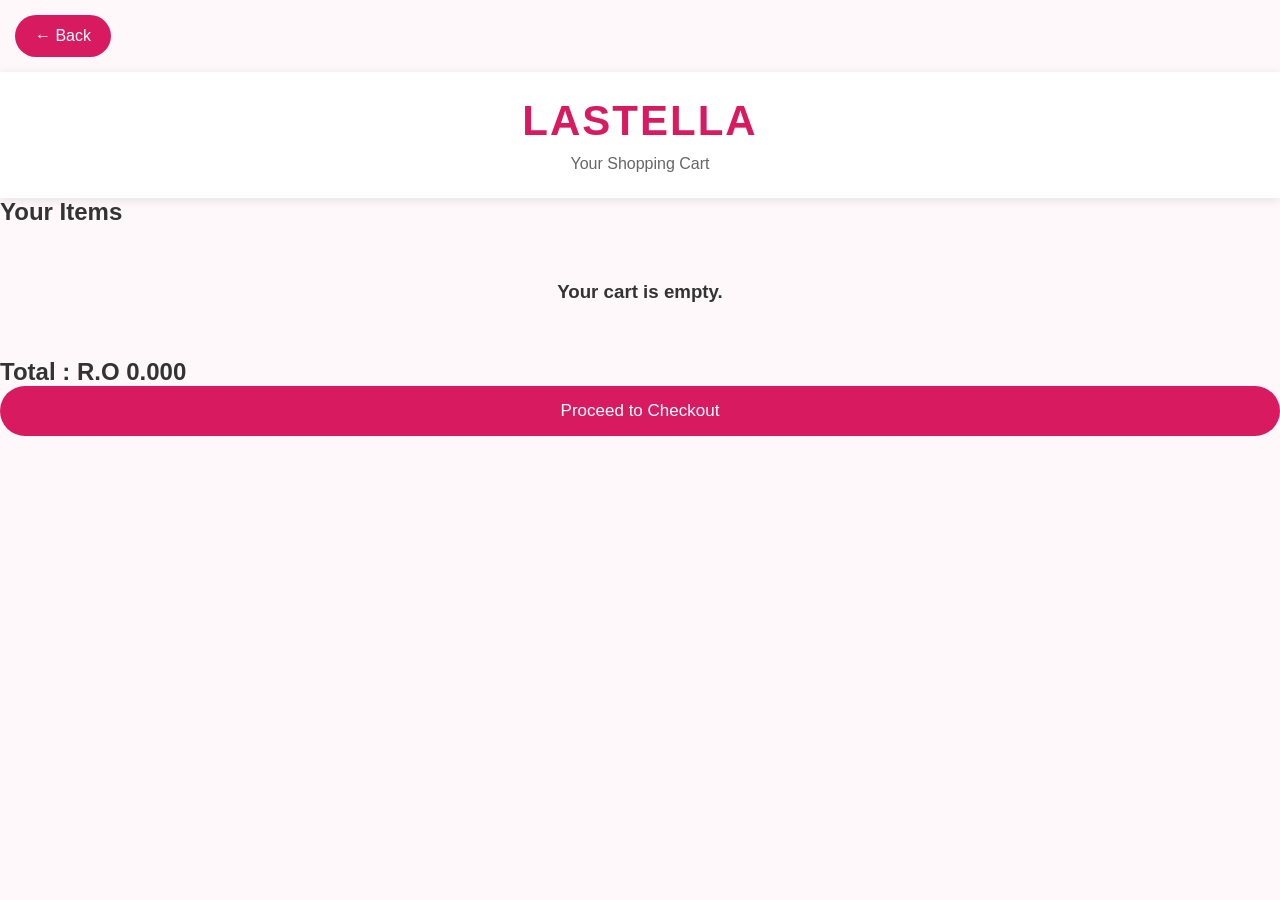
==== commit 0a421e7f: "Update cart.html" ====
--- a/cart.html
+++ b/cart.html
@@ -12,9 +12,10 @@
 </head>
 
 <body>
-    
-<div class="back-container">
-    <button class="back-btn" onclick="window.location.href='index.html'">
+
+<div style="padding:15px;">
+    <button onclick="window.location.href='index.html'"
+        style="display:block;background:#d81b60;color:#fff;padding:12px 20px;border:none;border-radius:30px;font-size:16px;">
         ← Back
     </button>
 </div>
